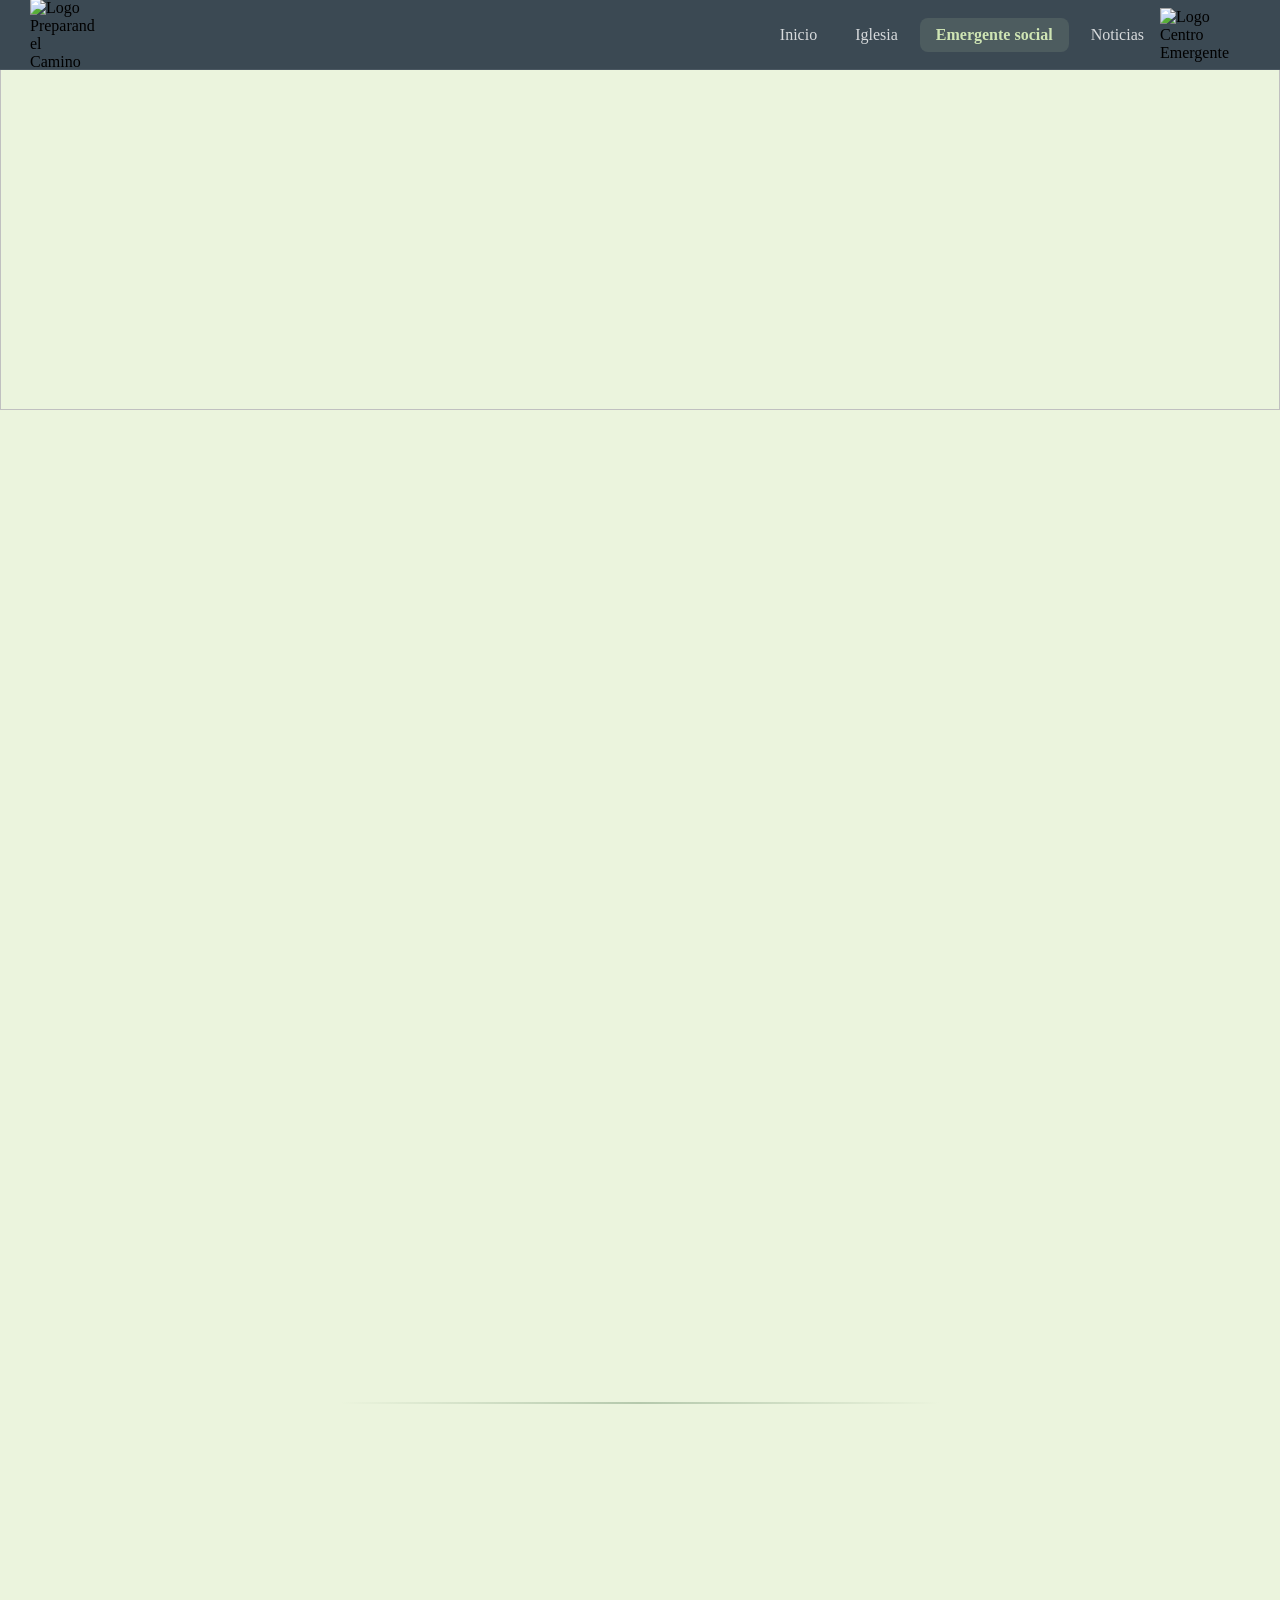
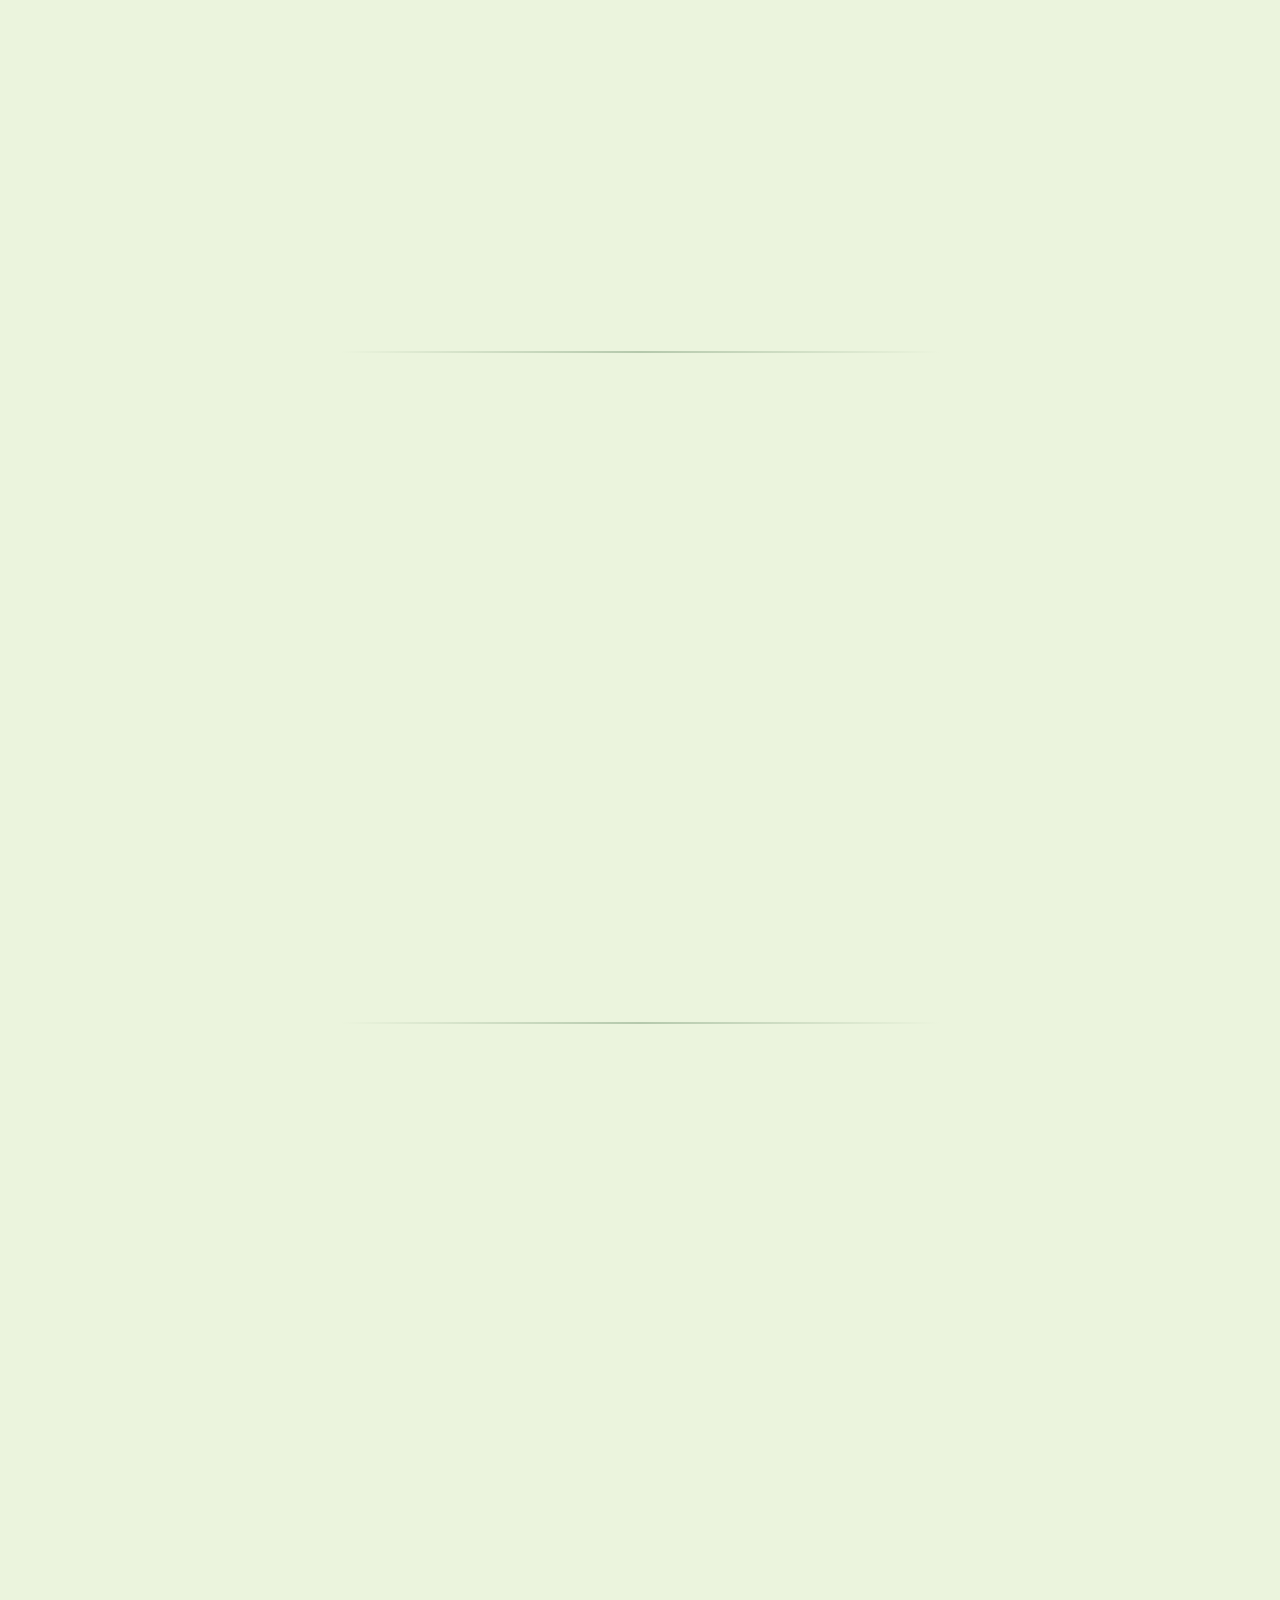
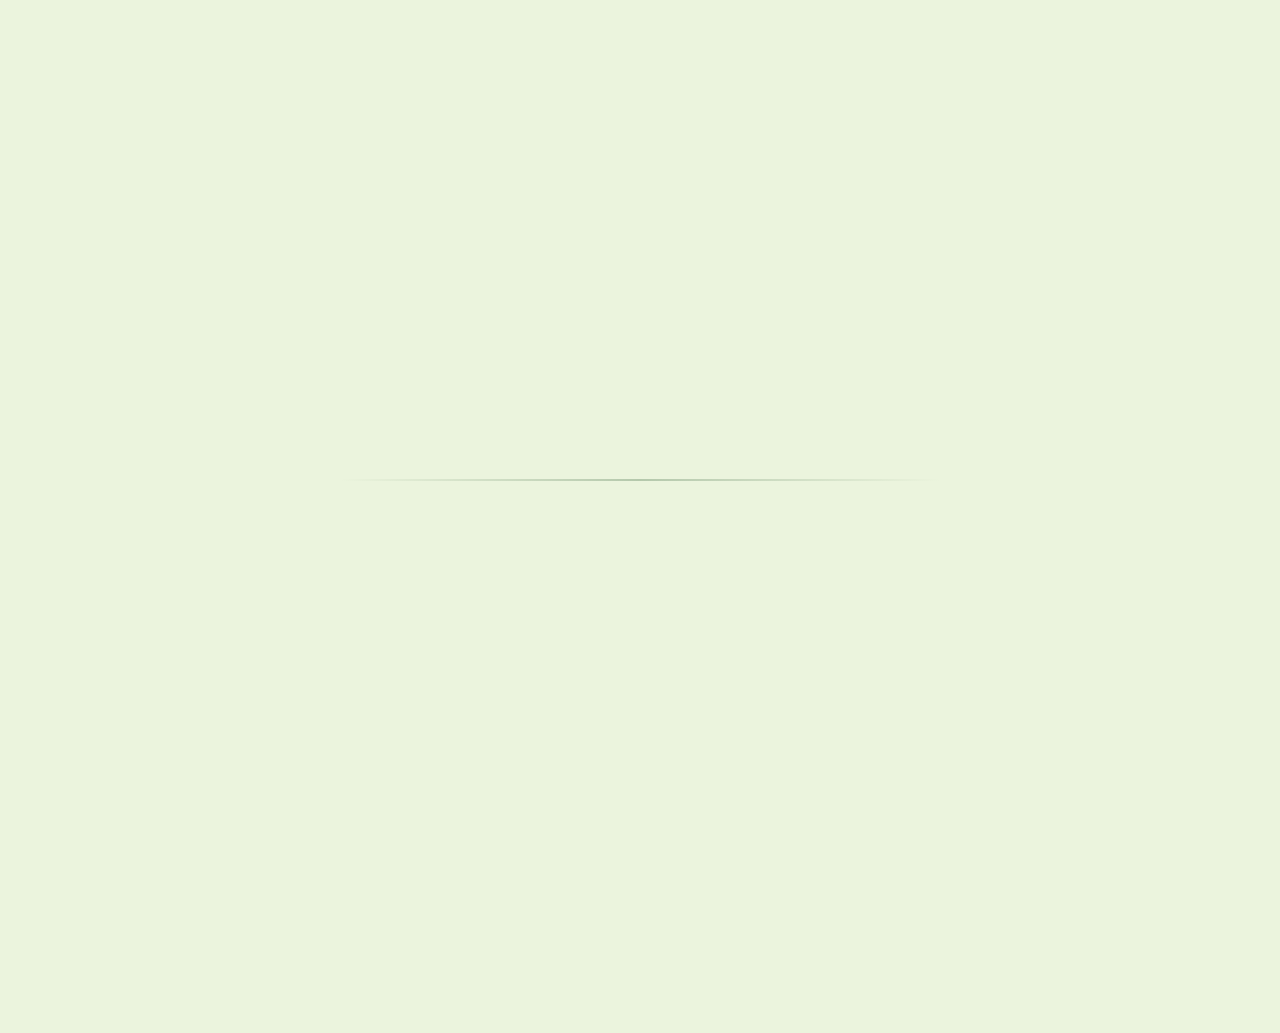
==== Emergente.html @ 5366e41c "Add files via upload" ====
<!DOCTYPE html>
<html lang="es">
<head>
    <meta charset="UTF-8">
    <meta name="viewport" content="width=device-width, initial-scale=1.0">
    <link rel="stylesheet" href="./CSS/style.css">
    <link rel="icon" type="image/png" href="./Imagenes/Iconos/Preparando.png">
    <title>Preparando El Camino</title>
</head>
<body>

<nav>
    <img class="Logo" id="LogoP" src="./Imagenes/Iconos/Preparando.png" alt="Logo Preparando el Camino">
    <div class="menu-botones">
        <a class="BotonBa" href="./index.html">Inicio</a>
        <a class="BotonBa" href="./Preparando.html">Iglesia</a>
        <a class="BotonBa activo" href="./Emergente.html">Emergente social</a>
        <a class="BotonBa" href="./Noticias.html">Noticias</a>
    </div>
    <img class="Logo" id="LogoE" src="./Imagenes/Iconos/Emergente.png" alt="Logo Centro Emergente">
</nav>

<div class="CartelPresent CartelInterna TextB">
    <h2 class="TextP1" data-anim>Centro de Recuperación</h2>
    <h3 class="TextP2" data-anim>Hay esperanza, hay sanidad, hay un nuevo comienzo</h3>
    <a class="BotonP activo" href="./Formulario.html" data-anim>Evaluacion Diaria</a>
    <img class="ImagenPr ImagenIndex" src="./Imagenes/General.jpeg" alt="">
</div>

<div class="CartelPresentC TextB" data-anim>
    <div class="ImgCont">
        <img src="./Imagenes/Pulpito.jpeg" alt="">
    </div>
    <div class="TextoCont">
        <h2 class="TextP3">Un Lugar de Esperanza y Transformación</h2>
        <p class="TextP4">  
    La Fundación “Emergente Social” nació hace 7 años al ver la necesidad de la población de Mendoza frente al alto consumo de drogas, alcohol y el creciente índice de suicidios. Fue fundada por Raúl Eduardo Signorelli, quien salió de las drogas hace más de 25 años y decidió dedicar su vida a ayudar a personas que atraviesan situaciones de adicción, violencia, abuso y deseos de quitarse la vida.<br>

    El presidente de la fundación es técnico en Comunicación y Proceso Grupal, graduado en la Escuela de Psicología Social. Además, estudió durante dos años profesorado de Historia y Teología en la Universidad de La Plata. Trabajó durante un año en El Sauce con pacientes crónicos y agudos, y también durante dos años en el COSE Penal de Niños de Mendoza. Además, realizó asesoramiento político sobre salud mental junto a concejales. Actualmente trabaja sobre la nueva ley de salud mental, buscando unir fundaciones con el Estado para brindar una herramienta más de ayuda a la sociedad.<br>

    Antes de iniciar la fundación, ya se trabajaba en prevención de adicciones en barrios marginales y en más de 75 colegios de la provincia, dictando talleres y charlas de prevención sobre las drogas. Hace 3 años se logró obtener un establecimiento propio, donde las personas pueden acercarse y dar sus primeros pasos en el programa de recuperación “Acompañemos”.<br>

    “Acompañemos” es uno de los programas de la fundación y nació por la necesidad de brindar ayuda a quienes sienten que ya no tienen salida. El trabajo se realiza mediante grupos, charlas, coordinadores y grupos operativos, desarrollando distintas temáticas y realizando autoevaluaciones semanales con un enfoque conductual.
        </p>
    </div>
</div>

<div class="separador"></div>

<div class="Caracteristicas TextB" data-anim>
    <h2 class="TxtTC">Características de Nuestro Programa</h2>

    <div class="CaractIndi">
        <img src="./Imagenes/Iconos/Sanacion.png" alt="">
        <h3>Enfoque Integral</h3>
        <p>Tratamiento espiritual, emocional y físico para una recuperación completa.</p>
    </div>

    <div class="CaractIndi">
        <img src="./Imagenes/Iconos/Grupo.png" alt="">
        <h3>Comunidad de Apoyo</h3>
        <p>Un ambiente de hermandad donde nadie camina solo en su proceso.</p>
    </div>

    <div class="CaractIndi">
        <img src="./Imagenes/Iconos/Estructura.png" alt="">
        <h3>Programa Estructurado</h3>
        <p>Horarios y actividades diseñadas para fomentar disciplina y crecimiento.</p>
    </div>

    <div class="CaractIndi">
        <img src="./Imagenes/Iconos/Casa.png" alt="">
        <h3>Instalaciones Seguras</h3>
        <p>Un espacio cómodo y seguro para enfocarse en la recuperación.</p>
    </div>
</div>

<div class="separador"></div>

<div class="InfoC TextB" data-anim>

    <div class="ListaP">
        <ul>
            <h2 class="TextIC">¿Qué Incluye el Programa?</h2>
            <li>
                <img src="./Imagenes/Iconos/Lista.png" alt="">
                <h3>Estudios Bíblicos Diarios</h3>
                <p>Enseñanzas bíblicas aplicadas a la vida diaria y el proceso de recuperación.</p>
            </li>
            <li>
                <img src="./Imagenes/Iconos/Lista.png" alt="">
                <h3>Consejería Individual</h3>
                <p>Sesiones personalizadas con consejeros capacitados.</p>
            </li>
            <li>
                <img src="./Imagenes/Iconos/Lista.png" alt="">
                <h3>Grupos de Apoyo</h3>
                <p>Reuniones grupales para compartir experiencias y fortalecerse mutuamente.</p>
            </li>
            <li>
                <img src="./Imagenes/Iconos/Lista.png" alt="">
                <h3>Seguimiento Diario</h3>
                <p>Apoyo continuo en cada dia por sus mentores.</p>
            </li>
        </ul>
    </div>

    <div class="HorariosC">
        <h2 class="TextIC">Horario</h2>
        <div class="HorarioCi">
            <h3>19:30</h3>
            <h3>Tiempo de oracion</h3>
        </div>
        <div class="HorarioCi">
            <h3>20:30</h3>
            <h3>Charla</h3>
        </div>
        <div class="HorarioCi">
            <h3>20:45</h3>
            <h3>Grupo de Apoyo</h3>
        </div>
        <div class="HorarioCi">
            <h3>21:00</h3>
            <h3>Oracion de cierre</h3>
        </div>
        <div class="HorarioCi">
            <h3>21:10</h3>
            <h3>Eventos especiales</h3>
        </div>
    </div>

</div>

<div class="separador"></div>

<div class="FAQ TextB" data-anim>
    <h2>Preguntas Frecuentes</h2>

    <details>
        <summary>¿Cuánto dura el programa?</summary>
        <p>No hay un tiempo determinado. Cada proceso es diferente y avanza según la necesidad y compromiso de cada persona.</p>
    </details>

    <details>
        <summary>¿Tiene algún costo?</summary>
        <p>No, es totalmente gratuito.</p>
    </details>

    <details>
        <summary>¿Quiénes pueden participar?</summary>
        <p>Cualquier persona que desee cambiar su vida y recibir ayuda.</p>
    </details>

    <details>
        <summary>¿Es obligatorio ser cristiano para ingresar?</summary>
        <p>No es necesario ser cristiano para ingresar, pero nuestro programa está basado en principios bíblicos y la participación en las actividades espirituales es obligatoria.</p>
    </details>
</div>

<div class="Testimonios TextB" data-anim>
    <h2 class="TextTT">Testimonios de Transformación</h2>

    <div class="ContTestimonios">
        <div class="TestimonioInd">
            <h2>Eduardo F.</h2>
            <h3>Salmo 3:3-4</h3>
            <p>
                "Yo llegué con problemas de adicciones por consecuencia mi familia casi se destruye debido a mi adicción, gracias al programa que me ayudó a reencontrarme con Dios y tener herramientas para el día a día y dejar atrás mi adicción. ¡La gloria sea para Dios!"
            </p>
        </div>

        <div class="TestimonioInd">
            <h2>Juan Manuel G.</h2>
            <h3>1 tesalonicenses 5: 18</h3>
            <p>
                "Ingresé a Emergente Social para ayudar a los demás y en el camino descubrí que el que más necesitaba ayuda era yo mismo.
                La ayuda que recibí en el centro de recuperación me hizo entender que por más que la gente nos haga daño, lo únicos responsables de cómo reaccionamos a los conflictos es absolutamente nuestra. Nosotros somos los causantes de nuestra realidad y de cómo la gestionamos también."
            </p>
        </div>
    </div>
</div>

<div class="separador"></div>

<div class="FinalE TextB" data-anim>
    <h2 class="TextEmF">¿Necesitas Ayuda?</h2>
    <h3 class="TextEmF">
        Si tú o un ser querido está luchando con una adicción, no esperes más.
        El cambio es posible y estamos aquí para ayudarte. Contáctanos hoy mismo.
    </h3>

    <div class="ContInfoEF">
        <div class="InfoEF">
            <img src="./Imagenes/Iconos/Celu.png" alt="">
            <h3>Teléfono</h3>
            <h3>(261) 596-0948</h3>
        </div>
        <div class="InfoEF">
            <img src="./Imagenes/Iconos/Mail.png" alt="">
            <h3>Email</h3>
            <h3>signoreliraul42@gmail.com</h3>
        </div>
        <div class="InfoEF">
            <img src="./Imagenes/Iconos/Casa2.png" alt="">
            <h3>Ubicación</h3>
            <h3>Juan B. Alberdi 135</h3>
        </div>
    </div>
</div>

<script src="./JS/animaciones.js" defer></script>
<button id="scrollTop" title="Volver arriba">&#8593;</button>
<script>
const btn = document.getElementById("scrollTop");
window.addEventListener("scroll", () => btn.classList.toggle("visible", window.scrollY > 300));
btn.addEventListener("click", () => window.scrollTo({ top: 0, behavior: "smooth" }));
</script>
</body>
</html>
---- CSS/style.css ----
@import url('https://fonts.googleapis.com/css2?family=Cormorant+Garamond:ital,wght@0,300..700;1,300..700&family=Poppins:ital,wght@0,100;0,200;0,300;0,400;0,500;0,600;0,700;0,800;0,900;1,100;1,200;1,300;1,400;1,500;1,600;1,700;1,800;1,900&family=Raleway:ital,wght@0,100..900;1,100..900&display=swap');

/* =====================
   BASE
   ===================== */

*, *::before, *::after {
    box-sizing: border-box;
}

html, body {
    margin: 0;
    height: 100%;
}

body {
    background-color: #EBF4DD;
    height: auto;
    overflow-x: hidden;
}

/* =====================
   TIPOGRAFÍA BASE
   ===================== */

.TextB {
    color: rgb(22, 1, 1);
    font-family: "Cormorant Garamond", serif;
    font-weight: 500;
    font-style: normal;
}

h1, h2, h3, h4, h5, h6 {
    font-family: "Poppins", sans-serif;
    font-weight: 600;
}

/* =====================
   NAV
   ===================== */

nav {
    background-color: #3B4953;
    width: 100%;
    height: 70px;
    padding: 0 30px;
    display: flex;
    align-items: center;
    justify-content: space-between;
    position: fixed;
    top: 0;
    left: 0;
    z-index: 1000;
    transition: background 0.4s ease, backdrop-filter 0.4s ease, box-shadow 0.4s ease;
    border-bottom: 1px solid rgba(255,255,255,0.08);
}

nav.nav-scrolled {
    background-color: rgba(59, 73, 83, 0.88);
    backdrop-filter: blur(14px);
    -webkit-backdrop-filter: blur(14px);
    box-shadow: 0px 2px 25px rgba(0,0,0,0.18);
}

#LogoP { width: 65px; }
#LogoE { width: 90px; }

.menu-botones {
    display: flex;
    gap: 6px;
    margin-left: auto;
}

.BotonBa {
    text-decoration: none;
    color: rgba(255,255,255,0.8);
    font-size: 16px;
    cursor: pointer;
    padding: 8px 16px;
    border-radius: 8px;
    transition: all 0.25s ease;
}

.BotonBa:hover {
    color: #fff;
    background: rgba(255,255,255,0.1);
}

.BotonBa.activo {
    color: #CFE5B4;
    font-weight: 600;
    background: rgba(207, 229, 180, 0.12);
}

/* =====================
   CARTEL PRINCIPAL (hero)
   ===================== */

.CartelPresent {
    width: 100%;
    height: 600px;
    display: flex;
    flex-direction: column;
    justify-content: center;
    align-items: center;
    position: relative;
}

/* Variante index */
.CartelIndex {
    min-height: 500px;
    justify-content: space-between;
    padding: 120px 20px 60px;
    overflow: hidden;
    justify-content: center;
    gap: 4px;
}

.CartelIndex .ColocBP {
    display: flex;
    flex-direction: column;
    gap: 12px;
    margin-top: 20px;
}

/* Variante páginas internas (Preparando / Emergente) */
.CartelInterna {
    height: 400px;
    margin-top: 10px;
    margin-bottom: 60px;
}

.ImagenIndex {
    width: 100%;
    height: 550px;
    position: absolute;
    top: 0;
    left: 0;
    object-fit: cover;
    z-index: -1;
}

.ImagenPr {
    height: 400px;
}

/* Textos del hero */
.TextP1 {
    color: #F8FAF4;
    font-size: 50px;
    margin-top: 0;
    text-shadow: 2px 2px 8px rgba(0,0,0,0.7);
}

.TextP2 {
    color: #F8FAF4;
    font-size: 28px;
    margin-top: 22px;
    text-shadow: 0 1px 3px rgba(0,0,0,0.35);
}

/* =====================
   BOTONES
   ===================== */

.BotonP {
    display: flex;
    align-items: center;
    gap: 10px;
    text-decoration: none;
    font-size: 18px;
    font-weight: 600;
    color: #2F3E2E;
    padding: 3px 24px;
    border-radius: 6px;
    border: 3px solid #B7D49C;
    cursor: pointer;
    background: radial-gradient(ellipse at 35% 40%, #E4F1D4, #CFE5B4);
    box-shadow: 0px 4px 12px rgba(0,0,0,0.15);
    transition: all 0.25s ease;
    text-align: center;
}

.BotonP img {
    width: 45px;
    height: 45px;
    object-fit: contain;
}

.BotonArrow {
    margin-left: auto;
    font-size: 22px;
    line-height: 1;
}

.BotonP.activo {
    font-size: 28px;
    padding: 14px 48px;
    border-radius: 12px;
}

.BotonP:hover {
    background-color: #BFDDA0;
    transform: translateY(-2px);
    box-shadow: 0px 8px 18px rgba(0,0,0,0.2);
}

.ColocBP {
    display: flex;
    gap: 20px;
    margin-top: 10px;
}

.BotonConcer {
    display: block;
    width: 90%;
    margin: 20px auto;
    padding: 12px 15px;
    text-align: center;
    text-decoration: none;
    font-size: 15px;
    font-weight: 600;
    color: #2F3E2E;
    background-color: #DCECC8;
    border: 1px solid #C8DDB0;
    border-radius: 30px;
    transition: all 0.25s ease;
}

.BotonConcer:hover {
    background-color: #CFE5B4;
    transform: translateY(-2px);
    box-shadow: 0px 6px 15px rgba(0,0,0,0.12);
}

/* Tamaño compartido para botones toggle (Devocional y Música) */
.BtnToggle {
    display: block !important;
    width: 260px !important;
    white-space: nowrap;
    font-size: 22px !important;
    font-weight: 700;
    padding: 18px 24px !important;
    border-radius: 16px !important;
    background: linear-gradient(145deg, #EBF4DD, #CFE5B4);
    border: 2px solid #90AB8B;
    box-shadow: 0 6px 14px rgba(0,0,0,0.15);
    margin: 12px auto !important;
    text-align: center;
}

.BtnToggle:hover { transform: translateY(-2px); box-shadow: 0 10px 20px rgba(0,0,0,0.25); }
.BtnToggle:active { transform: translateY(1px); }

@media (max-width: 480px) {
    .BtnToggle {
        width: 220px !important;
        font-size: 19px !important;
        padding: 15px 20px !important;
    }
}

/* =====================
   SECCIÓN MISIÓN (index)
   ===================== */

.CartelPresent2 {
    width: 75%;
    max-width: 960px;
    padding: 40px;
    margin: 30px auto;
    display: flex;
    flex-direction: column;
    align-items: center;
    text-align: center;
    position: relative;
}

.TextP11 { font-size: 35px; }

.TextP12 {
    font-size: 20px;
    line-height: 1.8;
    margin-top: 0px;
}

/* Devocional - toggle */
#toggleDevocional { display: none; }

#BotonDevocional,
#BotonMusica {
    font-size: 26px;
    width: 240px;
    white-space: nowrap;
    display: flex;
    align-items: center;
    justify-content: center;
    gap: 6px;
    background: linear-gradient(145deg, #EBF4DD, #CFE5B4);
    color: #3B4953;
    border: 2px solid #90AB8B;
    border-radius: 12px;
    padding: 14px 20px;
    box-shadow: 0 6px 14px rgba(0,0,0,0.15);
    transition: all 0.25s ease;
    cursor: pointer;
}

#BotonMusica { margin-top: 0; }

#BotonDevocional:hover,
#BotonMusica:hover  { transform: translateY(-2px); box-shadow: 0 10px 20px rgba(0,0,0,0.25); }
#BotonDevocional:active,
#BotonMusica:active { transform: translateY(1px); }

.cerrar { display: none; }

#toggleDevocional:checked + .BotonConcer .abrir  { display: none; }
#toggleDevocional:checked + .BotonConcer .cerrar { display: inline; }

.Devocional {
    max-height: 0;
    overflow: hidden;
    margin-top: 20px;
    padding: 0 25px;
    border: 2px solid #C8DDB0;
    border-radius: 20px;
    background: linear-gradient(145deg, #F7FBEF, #EDF4E0);
    box-shadow: inset 0 1px 0 rgba(255,255,255,0.6), 0 4px 20px rgba(0,0,0,0.06);
    font-family: "Raleway", sans-serif;
    line-height: 1.9;
    font-weight: 400;
    font-size: 17px;
    color: #2A3A2A;
    opacity: 0;
    transition: all 0.4s ease;
}

#toggleDevocional:checked ~ .Devocional {
    max-height: 100vh;
    padding: 30px 32px;
    opacity: 1;
    overflow-y: auto;
}

.Devocional h2 {
    font-family: "Raleway", sans-serif;
    font-weight: 700;
    font-size: 22px;
    color: #3B4953;
    margin: 0 0 18px;
    padding-bottom: 12px;
    border-bottom: 2px solid #C8DDB0;
    letter-spacing: 0.5px;
}

.Devocional .dev-version {
    display: block;
    font-weight: 600;
    font-style: italic;
    color: #5A7863;
    margin: 6px 0 0;
    font-size: 15px;
    letter-spacing: 0.3px;
}

.Devocional .dev-bloque {
    margin: 22px 0;
    padding: 16px 20px;
    background: #EFF6E6;
    border-left: 4px solid #90AB8B;
    border-radius: 0 12px 12px 0;
}

.Devocional .dev-texto {
    display: block;
    font-weight: 500;
    font-style: italic;
    line-height: 1.8;
    margin-bottom: 6px;
}

.Devocional .dev-oracion {
    display: block;
    margin-top: 20px;
    padding: 18px 20px;
    background: linear-gradient(135deg, #E8F0DC, #DCECC8);
    border-radius: 14px;
    font-weight: 500;
    font-style: italic;
    color: #2A3A2A;
    line-height: 1.8;
}

.Devocional::-webkit-scrollbar { width: 8px; }
.Devocional::-webkit-scrollbar-track { background: #EBF4DD; border-radius: 10px; }
.Devocional::-webkit-scrollbar-thumb {
    background: linear-gradient(180deg, #90AB8B, #5A7863);
    border-radius: 10px;
    border: 2px solid #EBF4DD;
}
.Devocional::-webkit-scrollbar-thumb:hover { background: #3B4953; }


/* =====================
   EVENTOS ESPECIALES
   ===================== */

.EventosEspeciales {
    width: 85%;
    max-width: 1300px;
    margin: 80px auto;
}

.EventosEspeciales > h2 {
    text-align: center;
    font-size: 50px;
    text-decoration: underline 4px;
    margin-bottom: 40px;
}

.EventosEspecialesCont {
    display: grid;
    grid-template-columns: repeat(3, 1fr);
    gap: 30px;
}

.EventoIndividual {
    background-color: #F3F7EA;
    border: 1px solid #D6E2C7;
    border-radius: 18px;
    overflow: hidden;
    display: flex;
    flex-direction: column;
    transition: transform 0.2s, box-shadow 0.2s;
}

.EventoIndividual:hover {
    transform: translateY(-5px);
    box-shadow: 0 8px 20px rgba(0, 0, 0, 0.08);
}

.EventoIndividual img {
    width: 100%;

    object-fit: contain;
    display: block;
    background-color: #D6E2C7; /* placeholder cuando no hay imagen */
}

.EventoInfo {
    padding: 20px 22px;
    display: flex;
    flex-direction: column;
    flex: 1;
}

.EventoInfo h3 {
    font-size: 20px;
    margin: 0 0 12px;
    color: #3B4953;
}

.EventoFecha {
    display: inline-block;
    align-self: flex-start;
    background: #5A7863;
    color: #F8FAF4;
    font-family: "Poppins", sans-serif;
    font-size: 12px;
    font-weight: 600;
    padding: 4px 12px;
    border-radius: 20px;
    margin-bottom: 12px;
}

.EventoInfo ul {
    list-style: none;
    padding: 0;
    margin: 0 0 14px;
    display: flex;
    flex-direction: column;
    gap: 8px;
}

.EventoInfo ul li {
    font-size: 15px;
    line-height: 1.5;
    padding-left: 18px;
    position: relative;
}

.EventoInfo ul li::before {
    content: "✦";
    position: absolute;
    left: 0;
    color: #5A7863;
    font-size: 11px;
    top: 3px;
}

.EventoNota {
    margin: auto 0 0;
    font-weight: 700;
    font-size: 15px;
    color: #5A7863;
    padding-top: 10px;
    border-top: 1px solid #D6E2C7;
}



/* =====================
   CARTELES (index)
   ===================== */

.ContCarteles {
    display: flex;
    justify-content: center;
    gap: 80px;
    margin: 60px auto;
    width: 80%;
    max-width: 1200px;
}

.CartelesIndi {
    width: 60%;
    min-width: 0;
    overflow: hidden;
    text-align: center;
    padding: 25px;
    border-radius: 25px;
    background-color: #90AB8B;
    border: 1px solid #D6E3C3;
    box-shadow: 0px 6px 18px rgba(0,0,0,0.08);
    transition: transform 0.25s ease, box-shadow 0.25s ease;
}

.CartelesIndi:hover {
    transform: translateY(-6px);
    box-shadow: 0px 12px 25px rgba(0,0,0,0.15);
}

.ImgP2 {
    width: 100%;
    max-width: 500px;
    height: 300px;
    object-fit: cover;
    border-radius: 40px;
    margin-top: 5px;
}

.TextCI1 { font-size: 28px; }
.TextCI2 { font-size: 17px; padding: 0 30px; }

/* =====================
   HORARIOS (index)
   ===================== */

.HorariosPI {
    width: min(90%, 1200px);
    margin: 80px auto;
    text-align: center;
}

.ContHorarios {
    display: grid;
    grid-template-columns: repeat(auto-fit, minmax(250px, 1fr));
    gap: 35px;
    margin-top: 40px;
}

.ContHorarios > div { padding: 20px; }

.TituloHorario {
    display: flex;
    align-items: center;
    gap: 10px;
    margin-bottom: 8px;
}

.TituloHorario h2 {
    margin: 0;
    font-size: 1.5rem;
}

.LogoIndx {
    width: 55px;
    flex-shrink: 0;
}

.ContHorarios p {
    margin: 0;
    font-size: 15px;
    white-space: nowrap;
}

/* =====================
   FOOTER (index)
   ===================== */

.ContFI {
    width: 80%;
    max-width: 800px;
    margin: 120px auto 0;
    text-align: center;
    padding: 40px;
    border-top: 1px solid black;
}

.TextF { font-size: 30px; }

/* =====================
   PÁGINA PREPARANDO
   ===================== */

.Preparando {
    width: 85%;
    max-width: 1100px;
    margin: 80px auto;
    display: grid;
    grid-template-columns: 1fr 1fr;
    grid-template-rows: auto 1fr;
    gap: 20px 40px;
    align-items: start;
}

.Preparando h2  { grid-column: 1; grid-row: 1; align-self: end; }   /* ← h2 pegado al p */
.Preparando p   { grid-column: 1; grid-row: 2; line-height: 1.7; align-self: start; }
.Preparando img {
    grid-column: 2;
    grid-row: 1 / 3;
    width: 100%;
    max-width: 450px;
    border-radius: 20px;
    align-self: center;             /* ← imagen centrada respecto al bloque de texto */
}

.TextP3 { font-size: 40px; font-style: oblique; }
.TextP4 { font-size: 18px; }

.Ministerios {
    width: 85%;
    max-width: 1300px;
    margin: 80px auto;
    display: grid;
    grid-template-columns: repeat(3, 1fr);
    gap: 35px;
}

.Ministerios > h2 {
    grid-column: 1 / -1;
    text-align: center;
    margin-bottom: 20px;
    font-size: 50px;
    text-decoration: underline 4px;
}

.MinisterioIndi {
    background-color: #F3F7EA;
    padding: 30px 25px;
    border-radius: 18px;
    border: 1px solid #D6E2C7;
    text-align: center;
    display: flex;
    flex-direction: column;
    align-items: center;
    transition: transform 0.2s, box-shadow 0.2s;
}

.MinisterioIndi:hover {
    transform: translateY(-5px);
    box-shadow: 0 8px 20px rgba(0,0,0,0.08);
}

.LogoIgle {
    width: 50px;
    height: auto;
    margin-bottom: 10px;
}

.MinisterioIndi h2 { margin: 5px 0 8px; }
.MinisterioIndi h3 { font-size: 16px; margin: 3px 0; font-weight: normal; }
.MinisterioIndi p  { margin-top: 15px; line-height: 1.6; }

.Visitanos {
    background-color: #90AB8B;
    padding: 40px 20px;
    text-align: center;
    display: flex;
    flex-direction: column;
    align-items: center;
    gap: 20px;
    border-radius: 15px;
    color: #fff;
}

.Visitanos > h2 { font-size: 36px; margin: 0; }
.Visitanos > h3 { font-size: 20px; margin: 0; line-height: 1.5; }

.VisitanosInterno {
    display: flex;
    justify-content: center;
    gap: 60px;
    flex-wrap: wrap;
}

.VisitanosI {
    display: flex;
    flex-direction: column;
    align-items: center;
    margin: 10px 20px;
}

.VisitanosI h2 { font-size: 24px; margin-bottom: 5px; }
.VisitanosI p  { font-size: 18px; margin: 0; }

/* =====================
   PÁGINA EMERGENTE
   ===================== */

.CartelPresentC {
    width: 85%;
    max-width: 1200px;
    margin: 80px auto;
    display: grid;
    grid-template-columns: 1fr 1.5fr;
    gap: 40px;
    align-items: center;
}

.CartelPresentC img { width: 100%; height: 100%; object-fit: cover; border-radius: 20px; }
.CartelPresentC h2  { margin-bottom: 15px; }
.CartelPresentC p   { line-height: 1.7; }

.Caracteristicas {
    width: 90%;
    max-width: 1400px;
    margin: 80px auto;
    display: grid;
    grid-template-columns: repeat(4, 1fr);
    gap: 30px;
}

.Caracteristicas > h2 {
    grid-column: 1 / -1;
    text-align: center;
    margin-bottom: 20px;
}

.TxtTC  { font-size: 40px; }

.CaractIndi {
    background-color: #F3F7EA;
    padding: 25px;
    border-radius: 18px;
    border: 1px solid #D6E2C7;
    display: flex;
    flex-direction: column;
    text-align: left;
}

.CaractIndi img { width: 50px; margin-bottom: 10px; align-self: flex-start; }
.CaractIndi h3  { margin: 5px 0 10px; }
.CaractIndi p   { line-height: 1.6; }

.InfoC {
    width: 90%;
    max-width: 1300px;
    margin: 80px auto;
    display: grid;
    grid-template-columns: 1fr 1fr;
    gap: 60px;
    align-items: start;
}

.TextIC { font-size: 35px; }

.ListaP { width: 100%; }
.ListaP h2 { margin-bottom: 25px; }

.ListaP ul {
    list-style: none;
    padding: 0;
    margin: 0;
}

.ListaP li {
    display: grid;
    grid-template-columns: 50px 1fr;
    grid-template-rows: auto auto;
    column-gap: 15px;
    row-gap: 5px;
    margin-bottom: 25px;
    align-items: start;
    padding-bottom: 15px;
    border-bottom: 1px solid #D6E2C7;
}

.ListaP li img { grid-row: 1 / 3; width: 40px; }
.ListaP li h3  { margin: 0; }
.ListaP li p   { margin: 0; line-height: 1.6; }

.HorariosC { width: 100%; }
.HorariosC h2 { margin-bottom: 25px; }

.HorarioCi {
    display: flex;
    justify-content: space-between;
    align-items: center;
    padding: 20px 0;
    border-bottom: 1px solid #D6E2C7;
}

.HorarioCi h3 { margin: 0; }
.HorarioCi h3:first-child { font-weight: bold; }
.HorarioCi h3:last-child  { text-align: right; }

.FAQ {
    width: 80%;
    max-width: 900px;
    margin: 80px auto;
}

.FAQ h2 { text-align: center; margin-bottom: 30px; }

.FAQ details {
    background-color: #F3F7EA;
    margin-bottom: 15px;
    border-radius: 10px;
    border: 1px solid #D6E2C7;
    overflow: hidden;
}

.FAQ summary {
    padding: 15px 20px;
    font-weight: bold;
    font-size: 18px;
    cursor: pointer;
    display: flex;
    justify-content: space-between;
    align-items: center;
    list-style: none;
}

.FAQ summary::-webkit-details-marker { display: none; }
.FAQ summary::after { content: "▼"; font-size: 14px; transition: transform 0.3s ease; }
.FAQ details[open] summary::after { transform: rotate(180deg); }
.FAQ p { padding: 0 20px 15px; margin: 0; line-height: 1.6; }

.Testimonios {
    width: 85%;
    max-width: 1200px;
    margin: 80px auto;
    text-align: center;
}

.TextTT { text-decoration: underline; }
.Testimonios > h2 { margin-bottom: 40px; }

.ContTestimonios {
    display: flex;
    justify-content: center;
    gap: 40px;
}

.TestimonioInd {
    flex: 1;
    max-width: 700px;
    min-height: 300px;
    background-color: #F3F7EA;
    padding: 35px 25px;
    border-radius: 18px;
    border: 1px solid #D6E2C7;
    text-align: left;
}

.TestimonioInd h2 { margin-bottom: 5px; font-size: 20px; }
.TestimonioInd h3 { font-size: 18px; margin-bottom: 15px; font-weight: normal; }
.TestimonioInd p  { line-height: 1.7; font-size: 18px; }

.FinalE {
    width: 100%;
    background-color: #90AB8B;
    padding: 60px 20px;
    text-align: center;
}

.TextEmF { font-size: 25px; }
.FinalE h2 { margin-bottom: 20px; }
.FinalE > h3 { max-width: 800px; margin: 0 auto 40px; line-height: 1.6; }

.ContInfoEF {
    display: flex;
    justify-content: center;
    gap: 60px;
    flex-wrap: wrap;
    align-items: flex-start;
}

.InfoEF {
    width: 250px;
    display: flex;
    flex-direction: column;
    align-items: center;
    text-align: center;
}

.InfoEF img { width: 60px; margin-bottom: 15px; }
.InfoEF h3  { margin: 5px 0; }

/* =====================
   RESPONSIVE — un solo bloque
   ===================== */

@media (max-width: 768px) {

    /* NAV */
    nav {
        flex-wrap: wrap;
        height: auto;
        padding: 8px 12px;
    }

    #LogoP { width: 45px; }
    #LogoE { width: 60px; }

    .menu-botones {
        flex-wrap: wrap;
        justify-content: center;
        flex: 1;
        gap: 4px;
    }

    .BotonBa { font-size: 14px; padding: 6px 10px; }

    .EventosEspecialesCont {
        grid-template-columns: 1fr;
    }

    .EventosEspeciales > h2 {
        font-size: 36px;
    }

    /* HERO */
    .CartelPresent {
        height: auto;
        min-height: 400px;
        padding: 100px 20px 40px;
        text-align: center;
    }

    .CartelIndex {
        margin-top: 40px;
        padding: 120px 15px 70px;
        min-height: 520px;
        
    }

    .TextP1 { font-size: 32px; }
    .TextP2 { font-size: 18px; }

    .ColocBP { flex-direction: column; gap: 8px; align-items: stretch; width: 100%; }
    .ColocBP .BotonP { display: flex; font-size: 15px; padding: 2px 12px; width: 100%; }
    .ColocBP .BotonP img { width: 26px; height: 26px; }
    .ImagenIndex { height: 450px; }

    /* MISIÓN */
    .CartelPresent2 { width: 90%; padding: 20px; }
    .TextP12 { font-size: 15px; font-weight: 400; }
    #BotonDevocional,
    #BotonMusica { width: 180px; font-size: 22px; }

    /* CARTELES */
    .ContCarteles { flex-direction: column; gap: 30px; width: 90%; }
    .CartelesIndi { width: 92%; margin: auto; padding: 18px; }
    .ImgP2 { width: 100%; height: 200px; }

    /* HORARIOS */
    .ContHorarios {
        grid-template-columns: 1fr;
        gap: 35px;
        justify-items: center;
    }

    .ContHorarios > div {
        display: flex;
        flex-direction: column;
        align-items: center;
        text-align: center;
        width: 100%;
    }

    .TituloHorario { justify-content: center; margin-bottom: 10px; }
    .TituloHorario h2 { font-size: 1.4rem; }
    .LogoIndx { width: 48px; }
    .ContHorarios p { font-size: 14px; text-align: center; margin: 0 auto; }

    /* FOOTER */
    .ContFI { width: 90%; padding: 20px; }
    .TextF { font-size: 24px; }

    /* PREPARANDO */
    .Preparando {
        width: 90%;
        margin: 90px auto;
        grid-template-columns: 1fr;
    }

    .Preparando img { grid-column: 1; grid-row: 3; max-width: 100%; }

    /* MINISTERIOS */
    .Ministerios { grid-template-columns: 1fr; width: 90%; }
    .Ministerios > h2 { font-size: 36px; }
    .MinisterioIndi { padding: 20px; }

    /* EMERGENTE — cartel texto/imagen */
    .CartelPresentC {
        grid-template-columns: 1fr;
        gap: 20px;
        text-align: center;
        margin-top: 40px;
    }

    .CartelPresentC img { height: 250px; }

    /* CARACTERÍSTICAS */
    .Caracteristicas { grid-template-columns: 1fr; width: 90%; }
    .CaractIndi { text-align: center; align-items: center; }
    .CaractIndi img { align-self: center; }

    /* INFO */
    .InfoC { grid-template-columns: 1fr; gap: 40px; }
    .ListaP li { grid-template-columns: 40px 1fr; }

    /* HORARIOS EMERGENTE */
    .HorarioCi { flex-direction: column; align-items: flex-start; gap: 5px; }
    .HorarioCi h3:last-child { text-align: left; }

    /* TEXTOS */
    .TxtTC { font-size: 28px; }
    .TextIC { font-size: 24px; }

    /* FAQ */
    .FAQ { width: 90%; }
    .FAQ summary { font-size: 16px; }

    /* TESTIMONIOS */
    .ContTestimonios { flex-direction: column; gap: 20px; }
    .TestimonioInd { max-width: 100%; }

    /* CONTACTO */
    .ContInfoEF { flex-direction: column; gap: 30px; }
    .InfoEF { width: 100%; }
}

@media (max-width: 360px) {
    .CartelPresent  { padding-top: 110px; }
    .Preparando     { width: 90%; margin: 80px auto; grid-template-columns: 1fr; }
    .ContHorarios p { font-size: 13px; }
}

/* =====================
   MÚSICA DE HOY – REPRODUCTOR
   ===================== */

#toggleMusica { display: none; }

#toggleMusica:checked + #BotonMusica .abrir  { display: none; }
#toggleMusica:checked + #BotonMusica .cerrar { display: inline; }

.ReproductorMusica {
    max-height: 0;
    overflow: hidden;
    opacity: 0;
    width: 100%;
    max-width: 420px;
    margin: 10px auto 0;
    background: #F7FBEF;
    border: 3px solid #C8DDB0;
    border-radius: 18px;
    padding: 0 22px;
    transition: all 0.4s ease;
}

#toggleMusica:checked ~ .ReproductorMusica {
    max-height: 600px;
    padding: 22px;
    opacity: 1;
    overflow-y: auto;
}

.RepInfo { text-align: center; margin-bottom: 10px; }

.RepCancion {
    font-size: 18px;
    font-weight: 700;
    color: #3B4953;
    margin: 0 0 2px;
}

.RepInterpretes {
    font-size: 13px;
    color: #5A7863;
    margin: 0;
}

.RepProgreso {
    display: flex;
    align-items: center;
    gap: 8px;
    margin-bottom: 14px;
}

.RepTiempo { font-size: 12px; color: #5A7863; white-space: nowrap; }

.RepBarra {
    flex: 1;
    accent-color: #5A7863;
    cursor: pointer;
    height: 4px;
}

.RepControles {
    display: flex;
    justify-content: center;
    align-items: center;
    gap: 16px;
    margin-bottom: 14px;
}

.RepBtn {
    background: #DCECC8;
    border: 1px solid #C8DDB0;
    border-radius: 50%;
    width: 44px;
    height: 44px;
    font-size: 18px;
    cursor: pointer;
    color: #3B4953;
    display: flex;
    align-items: center;
    justify-content: center;
    transition: all 0.2s ease;
    font-family: inherit;
}

.RepBtn:hover { background: #CFE5B4; transform: scale(1.08); }

.RepBtnPlay {
    width: 56px;
    height: 56px;
    font-size: 22px;
    background: #5A7863;
    color: #F8FAF4;
    border-color: #3B4953;
}

.RepBtnPlay:hover { background: #3B4953; }

.RepBtnShuffle { font-size: 20px; }

.RepBtnShuffle.activo {
    background: #5A7863;
    color: #F8FAF4;
    border-color: #3B4953;
    box-shadow: 0 0 8px rgba(90,120,99,0.5);
}

.RepVolumen {
    display: flex;
    align-items: center;
    gap: 8px;
    justify-content: center;
    margin-bottom: 16px;
    font-size: 16px;
}

.RepBarraVol { width: 100px; accent-color: #5A7863; cursor: pointer; }

.RepLista {
    list-style: none;
    padding: 0;
    margin: 0;
    border-top: 1px solid #C8DDB0;
    max-height: 160px;
    overflow-y: auto;
}

.RepLista li {
    display: flex;
    flex-direction: column;
    padding: 10px 8px;
    border-bottom: 1px solid #EBF4DD;
    cursor: pointer;
    border-radius: 8px;
    transition: background 0.2s;
}

.RepLista li:hover,
.RepLista li.activa { background: #DCECC8; }

.RepListaTitulo { font-size: 14px; font-weight: 600; color: #3B4953; }
.RepListaAutor  { font-size: 12px; color: #5A7863; }
.RepListaRow {
    display: flex;
    align-items: center;
    gap: 6px;
}
.RepListaNum {
    font-size: 12px;
    color: #5A7863;
    font-weight: 700;
    min-width: 20px;
}

.ReproductorMusica::-webkit-scrollbar { width: 6px; }
.ReproductorMusica::-webkit-scrollbar-track { background: #EBF4DD; border-radius: 10px; }
.ReproductorMusica::-webkit-scrollbar-thumb {
    background: linear-gradient(180deg, #90AB8B, #5A7863);
    border-radius: 10px;
}



.form-page {
    padding-top: 90px;
    padding-bottom: 60px;
}

.form-page label,
.form-page .options-label,
.form-page .radio-option,
.form-page .aclaracion-row span,
.form-page .day-check span,
.form-page p,
.form-page .form-header p {
    font-weight: 700;
}

.form-page input,
.form-page select {
    font-weight: 700;
}

.form-container {
    width: min(90%, 820px);
    margin: 0 auto;
}

/* Encabezado */
.form-header {
    text-align: center;
    margin-bottom: 40px;
}

.form-header h1 {
    font-size: 32px;
    margin-bottom: 6px;
}

.form-header h2 {
    font-size: 20px;
    font-weight: 400;
    margin: 0 0 10px;
}

.form-header p {
    font-size: 14px;
    color: #555;
    margin: 0;
}

/* Secciones */
.form-section {
    background-color: #fff;
    border: 1px solid #D6E2C7;
    border-radius: 14px;
    padding: 28px 32px;
    margin-bottom: 22px;
}

.form-section-title {
    font-size: 13px;
    font-weight: 700;
    text-transform: uppercase;
    letter-spacing: 1.2px;
    color: #5A7863;
    margin: 0 0 20px;
    padding-bottom: 10px;
    border-bottom: 2px solid #EBF4DD;
}

/* Campos */
.field {
    margin-bottom: 20px;
}

.field:last-child {
    margin-bottom: 0;
}

.field label {
    display: block;
    font-size: 15px;
    margin-bottom: 7px;
    line-height: 1.4;
}

.field .req {
    color: #c0392b;
    margin-left: 3px;
}

.field input[type="text"],
.field input[type="date"],
.field input[type="number"] {
    width: 100%;
    padding: 10px 14px;
    border: 1px solid #C8DDB0;
    border-radius: 8px;
        font-family: "Cormorant Garamond", serif;
    font-size: 15px;
    background-color: #F7FBEF;
    color: rgb(22, 1, 1);
    transition: border-color 0.2s, box-shadow 0.2s;
    box-sizing: border-box;
}

.field input[type="text"]:focus,
.field input[type="date"]:focus,
.field input[type="number"]:focus {
    outline: none;
    border-color: #5A7863;
    box-shadow: 0 0 0 3px rgba(90,120,99,0.12);
}

/* Fila de 2 campos */
.field-row {
    display: grid;
    grid-template-columns: 1fr 1fr;
    gap: 16px;
}

/* Etiqueta de opciones */
.options-label {
    display: block;
    font-size: 15px;
    margin-bottom: 10px;
    line-height: 1.5;
}

.options-label .req {
    color: #c0392b;
    margin-left: 3px;
}

/* Días de la semana */
.days-grid {
    display: grid;
    grid-template-columns: repeat(7, 1fr);
    gap: 8px;
    margin-top: 4px;
}

.day-check {
    display: flex;
    flex-direction: column;
    align-items: center;
    gap: 5px;
}

.day-check span {
    font-size: 12px;
    color: #5A7863;
    font-weight: 600;
}

.day-check input[type="checkbox"] {
    width: 22px;
    height: 22px;
    accent-color: #5A7863;
    cursor: pointer;
}

/* Grupo de radios */
.radio-group {
    display: flex;
    flex-direction: column;
    gap: 8px;
    margin-top: 4px;
}

.radio-option {
    display: flex;
    align-items: center;
    gap: 10px;
    font-size: 15px;
    cursor: pointer;
}

.radio-option input[type="radio"] {
    width: 18px;
    height: 18px;
    accent-color: #5A7863;
    cursor: pointer;
    flex-shrink: 0;
}

/* Fila "Aclaración:" */
.aclaracion-row {
    display: flex;
    align-items: center;
    gap: 10px;
    margin-top: 4px;
    padding-left: 2px;
}

.aclaracion-row span {
    font-size: 15px;
    white-space: nowrap;
}

.aclaracion-row input[type="text"] {
    flex: 1;
    padding: 7px 12px;
    border: 1px solid #C8DDB0;
    border-radius: 8px;
    font-family: "Cormorant Garamond", serif;
    font-size: 14px;
    background-color: #F7FBEF;
    color: rgb(22, 1, 1);
    transition: border-color 0.2s, box-shadow 0.2s;
    box-sizing: border-box;
}

.aclaracion-row input[type="text"]:focus {
    outline: none;
    border-color: #5A7863;
    box-shadow: 0 0 0 3px rgba(90,120,99,0.12);
}

/* Botón enviar */
.form-submit {
    text-align: center;
    margin-top: 32px;
}

.btn-enviar {
    display: inline-block;
    padding: 14px 48px;
    background-color: #5A7863;
    color: #F8FAF4;
    font-family: "Cormorant Garamond", serif;
    font-size: 18px;
    font-weight: 700;
    border: none;
    border-radius: 10px;
    cursor: pointer;
    box-shadow: 0 4px 14px rgba(0,0,0,0.15);
    transition: background-color 0.2s, transform 0.2s, box-shadow 0.2s;
}

.btn-enviar:hover {
    background-color: #3B4953;
    transform: translateY(-2px);
    box-shadow: 0 8px 20px rgba(0,0,0,0.2);
}

/* Select / Lista desplegable */
.field select {
    width: 100%;
    padding: 10px 40px 10px 14px;
    border: 1px solid #C8DDB0;
    border-radius: 8px;
    font-family: "Cormorant Garamond", serif;
    font-size: 15px;
    background-color: #F7FBEF;
    color: rgb(22, 1, 1);
    cursor: pointer;
    transition: border-color 0.2s, box-shadow 0.2s;
    box-sizing: border-box;

    /* Flecha personalizada */
    appearance: none;
    -webkit-appearance: none;
    background-image: url("data:image/svg+xml,%3Csvg xmlns='http://www.w3.org/2000/svg' width='16' height='16' viewBox='0 0 24 24' fill='none' stroke='%235A7863' stroke-width='2.5' stroke-linecap='round' stroke-linejoin='round'%3E%3Cpolyline points='6 9 12 15 18 9'/%3E%3C/svg%3E");
    background-repeat: no-repeat;
    background-position: right 14px center;
}

.field select:focus {
    outline: none;
    border-color: #5A7863;
    box-shadow: 0 0 0 3px rgba(90, 120, 99, 0.12);
}

.field select:hover {
    border-color: #90AB8B;
}

/* Opción placeholder (la primera deshabilitada) */
.field select option[value=""][disabled] {
    color: #999;
}

/* Responsive formulario */
@media (max-width: 600px) {
    .form-section        { padding: 20px 18px; }
    .field-row           { grid-template-columns: 1fr; }
    .days-grid           { grid-template-columns: repeat(4, 1fr); }
    .form-header h1      { font-size: 24px; }
}


@media (min-width: 769px) and (max-width: 1024px) {
    .EventosEspecialesCont {
        grid-template-columns: repeat(2, 1fr);
    }

    .Preparando {
        width: 90%;
        gap: 20px;
    }
}

#scrollTop {
    position: fixed;
    bottom: 30px;
    right: 30px;
    width: 44px;
    height: 44px;
    font-size: 22px;
    background: #5A7863;
    color: #F8FAF4;
    border: 2px solid #3B4953;
    border-radius: 50%;
    cursor: pointer;
    opacity: 0;
    visibility: hidden;
    transition: opacity 0.3s, visibility 0.3s, transform 0.2s;
    z-index: 1000;
    display: flex;
    align-items: center;
    justify-content: center;
}

#scrollTop.visible {
    opacity: 1;
    visibility: visible;
}

#scrollTop:hover {
    background: #3B4953;
    transform: translateY(-3px);
}

@media (max-width: 768px) {
    #scrollTop {
        bottom: 20px;
        right: 20px;
        width: 38px;
        height: 38px;
        font-size: 18px;
    }
}

/* =====================
   ANIMACIONES SCROLL REVEAL
   ===================== */

[data-anim] {
    opacity: 0;
    transform: translateY(40px);
    transition: all 0.8s ease;
}

[data-anim].anim-visible {
    opacity: 1;
    transform: translateY(0);
}

[data-anim="fade-left"] {
    transform: translateX(-40px);
}

[data-anim="fade-left"].anim-visible {
    transform: translateX(0);
}

[data-anim="fade-right"] {
    transform: translateX(40px);
}

[data-anim="fade-right"].anim-visible {
    transform: translateX(0);
}

[data-anim="zoom"] {
    transform: scale(0.95);
}

[data-anim="zoom"].anim-visible {
    transform: scale(1);
}

/* =====================
   ZOOM SUTIL EN IMÁGENES
   ===================== */

.EventoIndividual img,
.ImgP2,
.Preparando img,
.CartelPresentC img {
    transition: transform 0.5s ease;
}

.EventoIndividual:hover img,
.CartelesIndi:hover .ImgP2,
.Preparando img:hover,
.CartelPresentC:hover img {
    transform: scale(1.03);
}

/* Hero image zoom on container hover */
.CartelPresent:hover .ImagenIndex {
    transform: scale(1.03);
}

.ImagenIndex {
    transition: transform 0.6s ease;
}

/* =====================
   SEPARADORES ANIMADOS
   ===================== */

.separador {
    width: 80%;
    max-width: 600px;
    height: 2px;
    margin: 60px auto;
    background: linear-gradient(90deg, transparent, #90AB8B, transparent);
    opacity: 0.6;
}

.separador-onda {
    width: 100%;
    height: 40px;
    margin: 40px 0;
    background: url("data:image/svg+xml,%3Csvg xmlns='http://www.w3.org/2000/svg' viewBox='0 0 1440 40'%3E%3Cpath d='M0,20 C240,0 480,40 720,20 C960,0 1200,40 1440,20 L1440,40 L0,40Z' fill='%2390AB8B' opacity='0.15'/%3E%3C/svg%3E") repeat-x;
    background-size: 720px 40px;
    animation: ondaMov 6s linear infinite;
}

@keyframes ondaMov {
    0% { background-position-x: 0; }
    100% { background-position-x: 720px; }
}

@media (max-width: 768px) {
    .separador { width: 90%; margin: 40px auto; }
    .separador-onda { height: 30px; margin: 30px 0; }
}
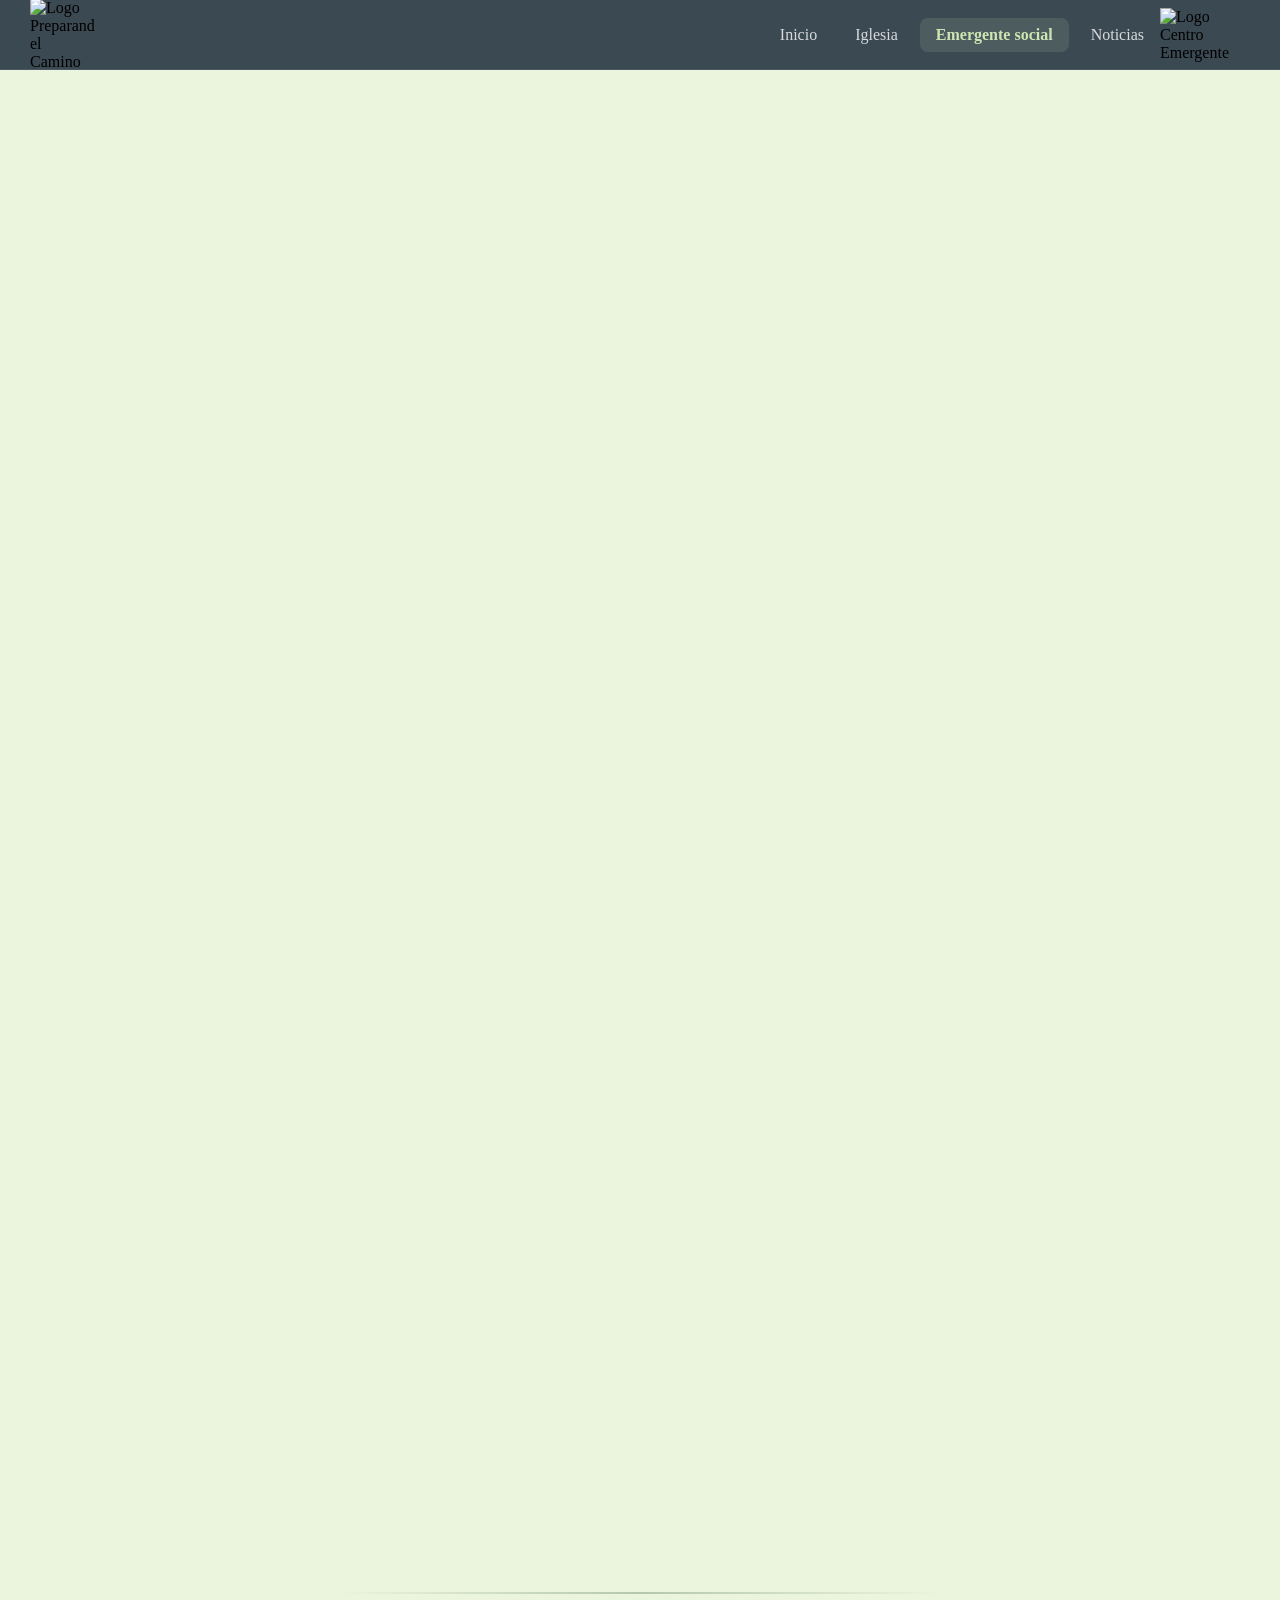
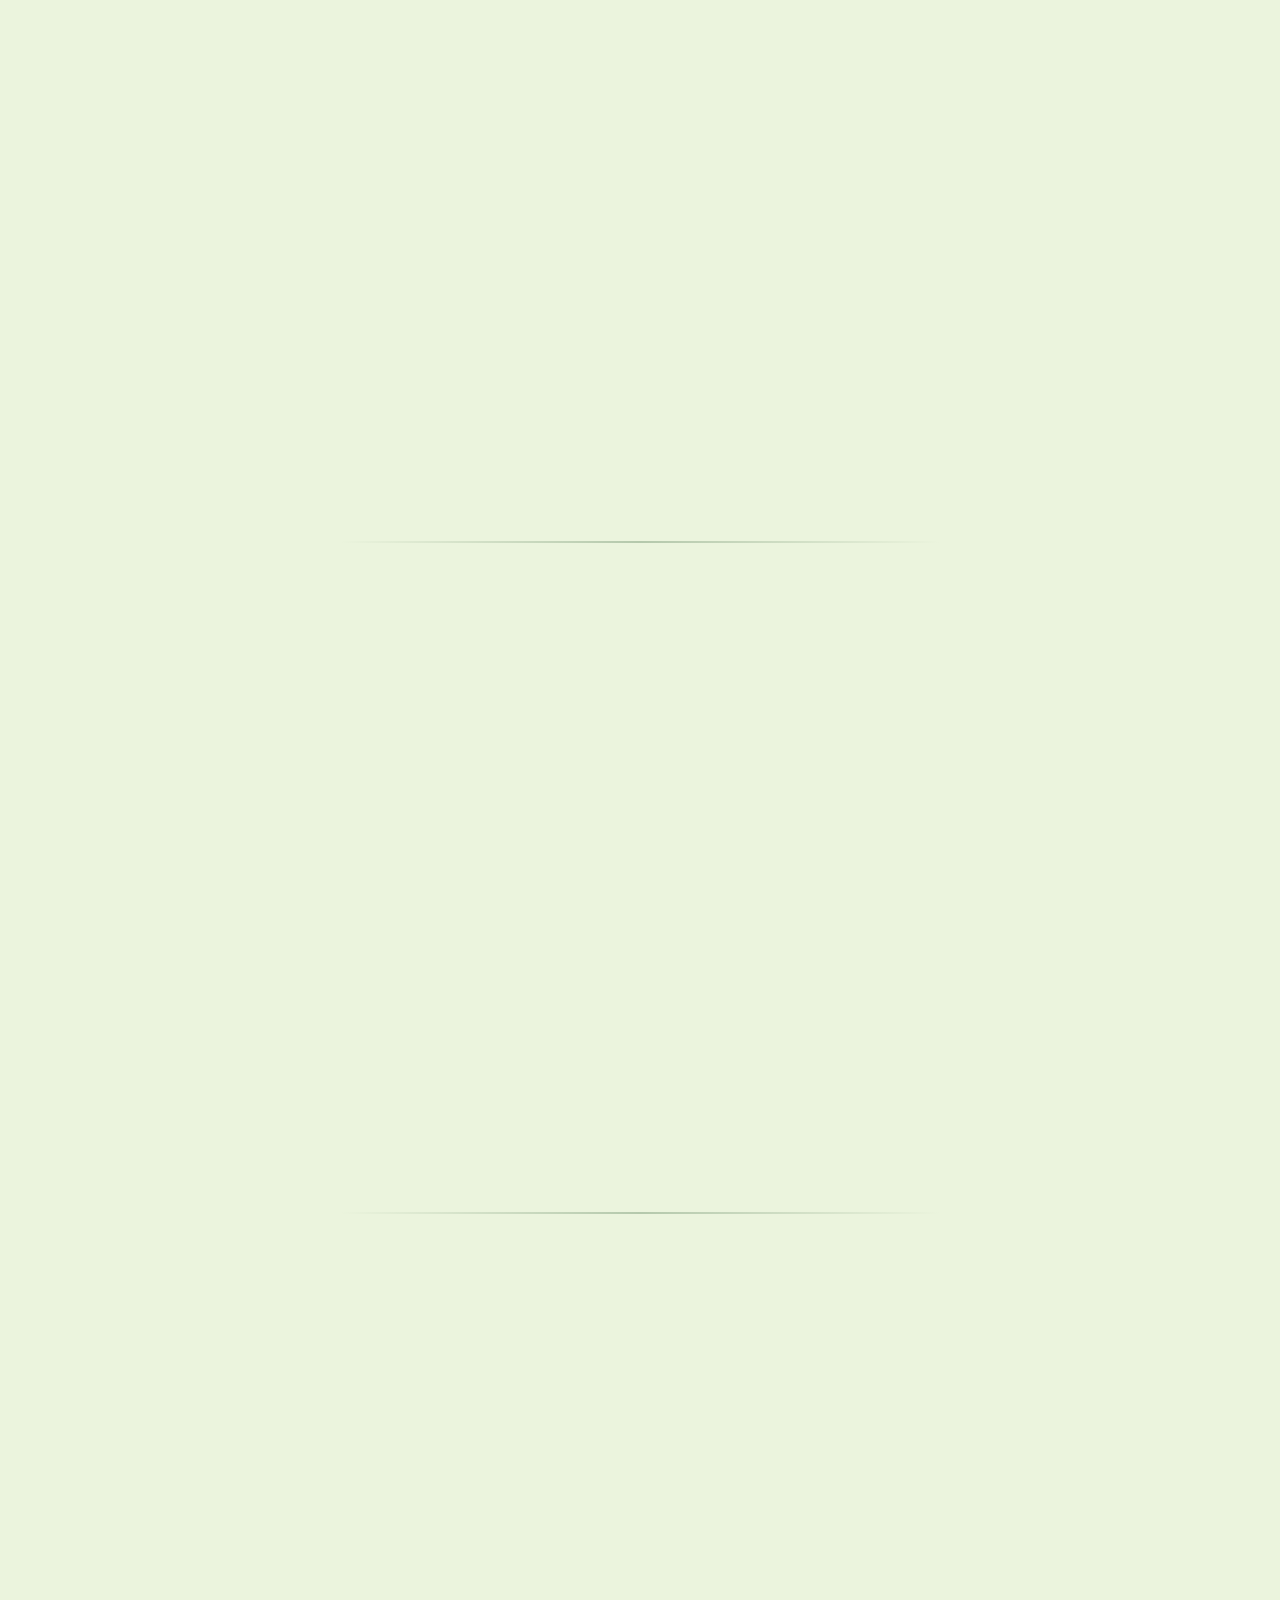
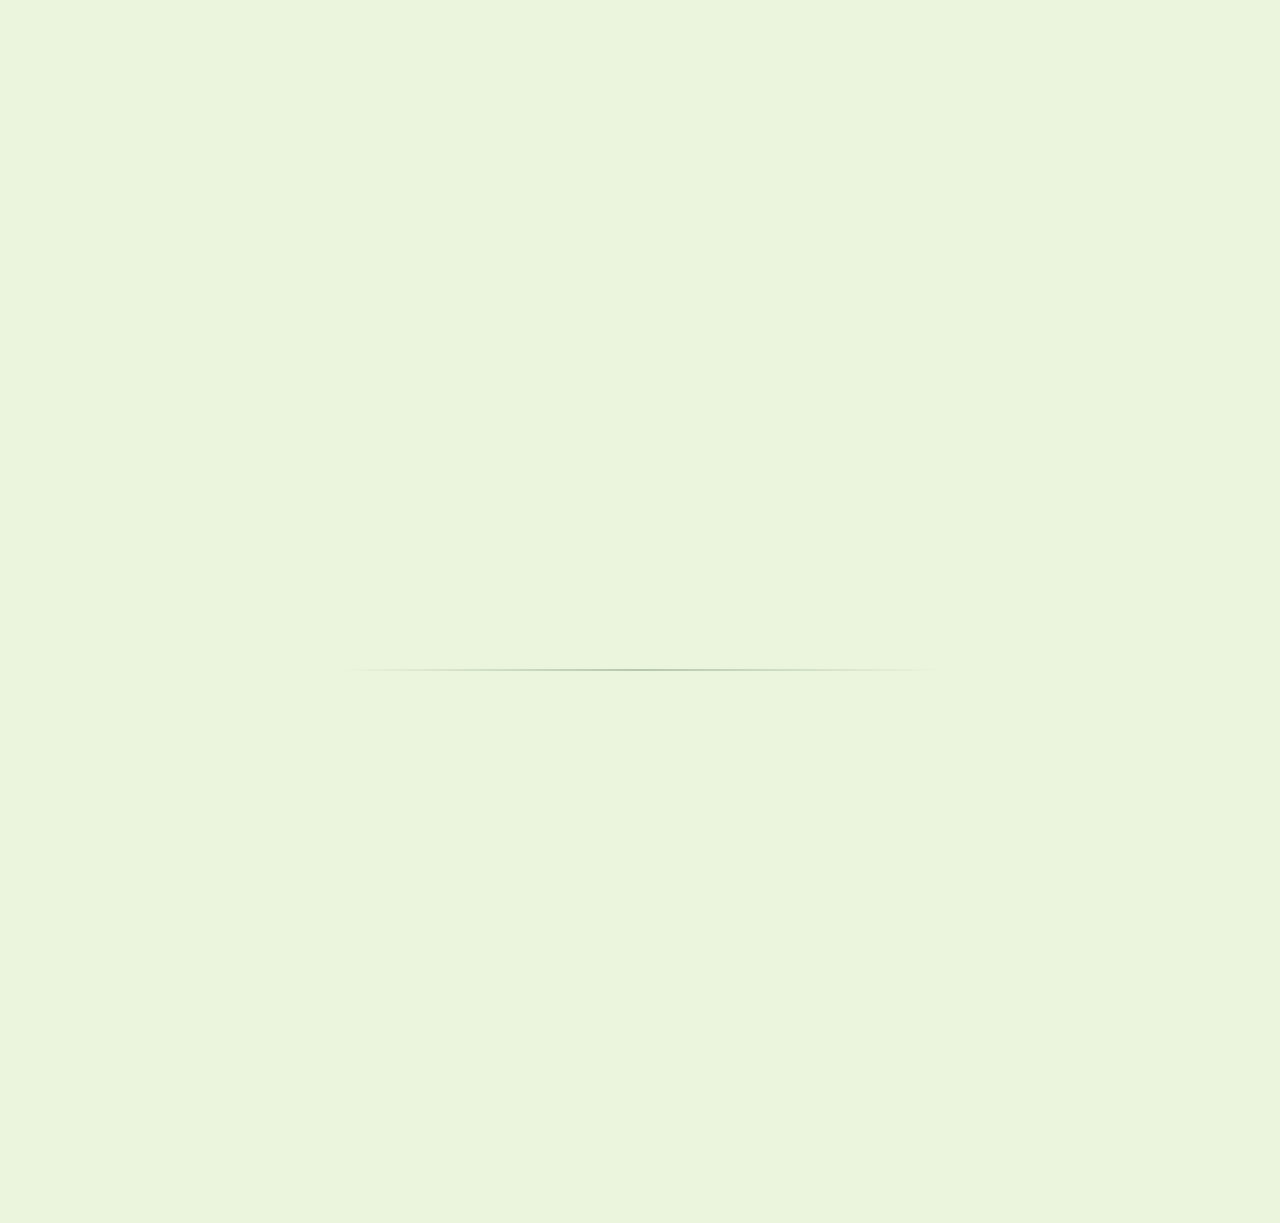
==== commit 18a4cc03: "Add files via upload" ====
--- a/Emergente.html
+++ b/Emergente.html
@@ -23,8 +23,35 @@
 <div class="CartelPresent CartelInterna TextB">
     <h2 class="TextP1" data-anim>Centro de Recuperación</h2>
     <h3 class="TextP2" data-anim>Hay esperanza, hay sanidad, hay un nuevo comienzo</h3>
-    <a class="BotonP activo" href="./Formulario.html" data-anim>Evaluacion Diaria</a>
+    <div class="BotonPair">
+        <a class="BotonP activo" href="./Formulario.html" data-anim>Evaluacion Diaria</a>
+        <a class="BotonP activo" id="btnCharla" data-anim>Charla</a>
+    </div>
     <img class="ImagenPr ImagenIndex" src="./Imagenes/General.jpeg" alt="">
+</div>
+
+<div class="popup-overlay" id="popupCharla">
+    <div class="popup-content">
+        <button class="popup-close" id="popupClose">&times;</button>
+        <h2 class="popup-title">Charla - Emergente Social</h2>
+
+        <div class="charla-carrusel" id="charlaCarrusel">
+            <img src="./Charlas/Emergente/1.png" alt="Diapositiva 1" class="carrusel-img active">
+            <img src="./Charlas/Emergente/2.png" alt="Diapositiva 2" class="carrusel-img">
+        </div>
+
+        <div class="charla-audio">
+            <button class="audio-play" id="audioPlay">&#9654;</button>
+            <div class="audio-info">
+                <span class="audio-titulo">Mi grabación 1</span>
+                <div class="audio-barra-container">
+                    <span class="audio-tiempo" id="audioTiempo">0:00</span>
+                    <input type="range" class="audio-barra" id="audioBarra" value="0" min="0" max="100">
+                    <span class="audio-tiempo" id="audioTotal">0:00</span>
+                </div>
+            </div>
+        </div>
+    </div>
 </div>
 
 <div class="CartelPresentC TextB" data-anim>
@@ -209,6 +236,93 @@
 </div>
 
 <script src="./JS/animaciones.js" defer></script>
+<script>
+(function() {
+    const btnCharla = document.getElementById('btnCharla');
+    const popup = document.getElementById('popupCharla');
+    const popupClose = document.getElementById('popupClose');
+    const audioPlay = document.getElementById('audioPlay');
+    const audioBarra = document.getElementById('audioBarra');
+    const audioTiempo = document.getElementById('audioTiempo');
+    const audioTotal = document.getElementById('audioTotal');
+    const carrusel = document.getElementById('charlaCarrusel');
+    const imgs = carrusel.querySelectorAll('.carrusel-img');
+
+    const audio = new Audio('./Charlas/Emergente/Mi grabaci%C3%B3n%201.mp3');
+    let reproduciendo = false;
+    let indiceImg = 0;
+
+    function formato(s) {
+        s = Math.floor(s) || 0;
+        return Math.floor(s / 60) + ':' + String(s % 60).padStart(2, '0');
+    }
+
+    function abrirPopup() {
+        popup.classList.add('activo');
+        document.body.style.overflow = 'hidden';
+    }
+
+    function cerrarPopup() {
+        popup.classList.remove('activo');
+        document.body.style.overflow = '';
+        audio.pause();
+        reproduciendo = false;
+        audioPlay.innerHTML = '&#9654;';
+    }
+
+    btnCharla.addEventListener('click', function(e) {
+        e.preventDefault();
+        abrirPopup();
+    });
+
+    popupClose.addEventListener('click', cerrarPopup);
+
+    popup.addEventListener('click', function(e) {
+        if (e.target === popup) cerrarPopup();
+    });
+
+    document.addEventListener('keydown', function(e) {
+        if (e.key === 'Escape' && popup.classList.contains('activo')) cerrarPopup();
+    });
+
+    audioPlay.addEventListener('click', function() {
+        if (reproduciendo) {
+            audio.pause();
+            reproduciendo = false;
+            audioPlay.innerHTML = '&#9654;';
+        } else {
+            audio.play();
+            reproduciendo = true;
+            audioPlay.innerHTML = '&#9646;&#9646;';
+        }
+    });
+
+    audio.addEventListener('timeupdate', function() {
+        if (!isNaN(audio.duration)) {
+            audioBarra.max = Math.floor(audio.duration);
+            audioBarra.value = Math.floor(audio.currentTime);
+            audioTiempo.textContent = formato(audio.currentTime);
+            audioTotal.textContent = formato(audio.duration);
+        }
+    });
+
+    audioBarra.addEventListener('input', function() {
+        audio.currentTime = audioBarra.value;
+    });
+
+    audio.addEventListener('ended', function() {
+        reproduciendo = false;
+        audioPlay.innerHTML = '&#9654;';
+    });
+
+    setInterval(function() {
+        if (imgs.length <= 1) return;
+        imgs[indiceImg].classList.remove('active');
+        indiceImg = (indiceImg + 1) % imgs.length;
+        imgs[indiceImg].classList.add('active');
+    }, 4000);
+})();
+</script>
 <button id="scrollTop" title="Volver arriba">&#8593;</button>
 <script>
 const btn = document.getElementById("scrollTop");
--- a/CSS/style.css
+++ b/CSS/style.css
@@ -124,15 +124,26 @@
 }
 
 /* Variante páginas internas (Preparando / Emergente) */
-.CartelInterna {
-    height: 400px;
+.CarteInterna {
+    height: 380px;
     margin-top: 10px;
     margin-bottom: 60px;
-}
-
-.ImagenIndex {
+}
+
+.BotonPair {
+    display: flex;
+    flex-wrap: wrap;
+    justify-content: center;
+    align-items: center;
+    gap: 12px;
+    position: relative;
+    z-index: 1;
+}
+
+.ImagenIndex,
+.CarteInterna .ImagenIndex {
     width: 100%;
-    height: 550px;
+    height: 100%;
     position: absolute;
     top: 0;
     left: 0;
@@ -141,8 +152,8 @@
 }
 
 .ImagenPr {
-    height: 400px;
-}
+    height: auto;
+}
 
 /* Textos del hero */
 .TextP1 {
@@ -194,8 +205,8 @@
 }
 
 .BotonP.activo {
-    font-size: 28px;
-    padding: 14px 48px;
+    font-size: 20px;
+    padding: 10px 32px;
     border-radius: 12px;
 }
 
@@ -1658,6 +1669,229 @@
     100% { background-position-x: 720px; }
 }
 
+/* =====================
+   POPUP CHARLA
+   ===================== */
+
+.popup-overlay {
+    display: none;
+    position: fixed;
+    inset: 0;
+    background: rgba(0, 0, 0, 0.5);
+    z-index: 2000;
+    justify-content: center;
+    align-items: center;
+    padding: 20px;
+}
+
+.popup-overlay.activo {
+    display: flex;
+}
+
+@keyframes popupZoomIn {
+    0% { transform: scale(0.4); opacity: 0; }
+    60% { transform: scale(1.02); opacity: 1; }
+    100% { transform: scale(1); opacity: 1; }
+}
+
+.popup-content {
+    background: rgba(255, 255, 255, 0.82);
+    backdrop-filter: blur(16px);
+    -webkit-backdrop-filter: blur(16px);
+    border: 1px solid rgba(255, 255, 255, 0.35);
+    border-radius: 28px;
+    max-width: 700px;
+    width: 100%;
+    max-height: 90vh;
+    overflow-y: auto;
+    position: relative;
+    animation: popupZoomIn 0.8s cubic-bezier(0.22, 1, 0.36, 1) forwards;
+    box-shadow: 0 8px 30px rgba(0, 0, 0, 0.15);
+}
+
+.popup-close {
+    position: absolute;
+    top: 14px;
+    right: 14px;
+    background: rgba(0, 0, 0, 0.05);
+    border: none;
+    width: 32px;
+    height: 32px;
+    font-size: 20px;
+    cursor: pointer;
+    color: #666;
+    z-index: 10;
+    line-height: 1;
+    border-radius: 50%;
+    display: flex;
+    align-items: center;
+    justify-content: center;
+    transition: background 0.2s, color 0.2s;
+}
+
+.popup-close:hover {
+    background: rgba(0, 0, 0, 0.1);
+    color: #2F3E2E;
+}
+
+.popup-title {
+    text-align: center;
+    padding: 28px 28px 16px;
+    font-family: 'Poppins', sans-serif;
+    font-size: 18px;
+    font-weight: 500;
+    letter-spacing: 0.02em;
+    color: #2F3E2E;
+}
+
+/* Carrusel */
+.charla-carrusel {
+    position: relative;
+    width: auto;
+    height: 350px;
+    overflow: hidden;
+    background: #1a1a1a;
+    margin: 0 20px;
+    border-radius: 18px;
+    box-shadow: 0 12px 30px rgba(0, 0, 0, 0.25);
+}
+
+@media (min-width: 769px) {
+    .charla-carrusel {
+        transition: transform 0.3s ease, box-shadow 0.3s ease;
+    }
+    .charla-carrusel:hover {
+        transform: translateY(-4px);
+        box-shadow: 0 16px 40px rgba(0, 0, 0, 0.3);
+    }
+}
+
+.carrusel-img {
+    position: absolute;
+    inset: 0;
+    width: 100%;
+    height: 100%;
+    object-fit: contain;
+    opacity: 0;
+    transition: opacity 1s ease;
+}
+
+.carrusel-img.active {
+    opacity: 1;
+}
+
+/* Audio player */
+.charla-audio {
+    display: flex;
+    align-items: center;
+    gap: 16px;
+    padding: 20px 28px;
+    background: rgba(245, 248, 242, 0.95);
+    border-top: 1px solid rgba(255, 255, 255, 0.3);
+    border-radius: 0 0 28px 28px;
+}
+
+.audio-play {
+    width: 46px;
+    height: 46px;
+    border-radius: 50%;
+    border: 2px solid #B7D49C;
+    background: #CFE5B4;
+    font-size: 18px;
+    cursor: pointer;
+    display: flex;
+    align-items: center;
+    justify-content: center;
+    flex-shrink: 0;
+    transition: transform 0.2s, box-shadow 0.2s;
+}
+
+.audio-play:hover {
+    transform: scale(1.06);
+    box-shadow: 0 2px 10px rgba(107, 143, 94, 0.3);
+}
+
+.audio-info {
+    flex: 1;
+    display: flex;
+    flex-direction: column;
+    gap: 6px;
+    min-width: 0;
+}
+
+.audio-titulo {
+    font-family: 'Poppins', sans-serif;
+    font-weight: 500;
+    font-size: 13px;
+    color: #2F3E2E;
+}
+
+.audio-barra-container {
+    display: flex;
+    align-items: center;
+    gap: 8px;
+}
+
+.audio-tiempo {
+    font-family: 'Poppins', sans-serif;
+    font-size: 11px;
+    color: #888;
+    min-width: 32px;
+}
+
+.audio-barra {
+    flex: 1;
+    -webkit-appearance: none;
+    appearance: none;
+    height: 4px;
+    border-radius: 2px;
+    background: #d4e4c8;
+    outline: none;
+    cursor: pointer;
+}
+
+.audio-barra::-webkit-slider-thumb {
+    -webkit-appearance: none;
+    appearance: none;
+    width: 14px;
+    height: 14px;
+    border-radius: 50%;
+    background: #6B8F5E;
+    cursor: pointer;
+    box-shadow: 0 1px 4px rgba(0, 0, 0, 0.15);
+    transition: transform 0.15s;
+}
+
+.audio-barra::-webkit-slider-thumb:hover {
+    transform: scale(1.15);
+}
+
+.audio-barra::-moz-range-thumb {
+    width: 14px;
+    height: 14px;
+    border-radius: 50%;
+    background: #6B8F5E;
+    cursor: pointer;
+    border: none;
+    box-shadow: 0 1px 4px rgba(0, 0, 0, 0.15);
+}
+
+/* Responsive popup */
+@media (max-width: 768px) {
+    .popup-content { max-width: 95%; border-radius: 24px; }
+    .charla-carrusel { height: 220px; margin: 0 14px; border-radius: 14px; }
+    .charla-audio { padding: 16px 20px; gap: 12px; border-radius: 0 0 24px 24px; }
+    .audio-play { width: 42px; height: 42px; font-size: 16px; }
+    .popup-title { font-size: 16px; padding: 24px 20px 12px; }
+}
+
+@media (max-width: 480px) {
+    .charla-carrusel { height: 180px; margin: 0 10px; border-radius: 12px; }
+    .popup-title { font-size: 15px; padding: 22px 16px 10px; }
+    .charla-audio { padding: 14px 16px; border-radius: 0 0 20px 20px; }
+    .audio-play { width: 38px; height: 38px; font-size: 15px; }
+}
+
 @media (max-width: 768px) {
     .separador { width: 90%; margin: 40px auto; }
     .separador-onda { height: 30px; margin: 30px 0; }
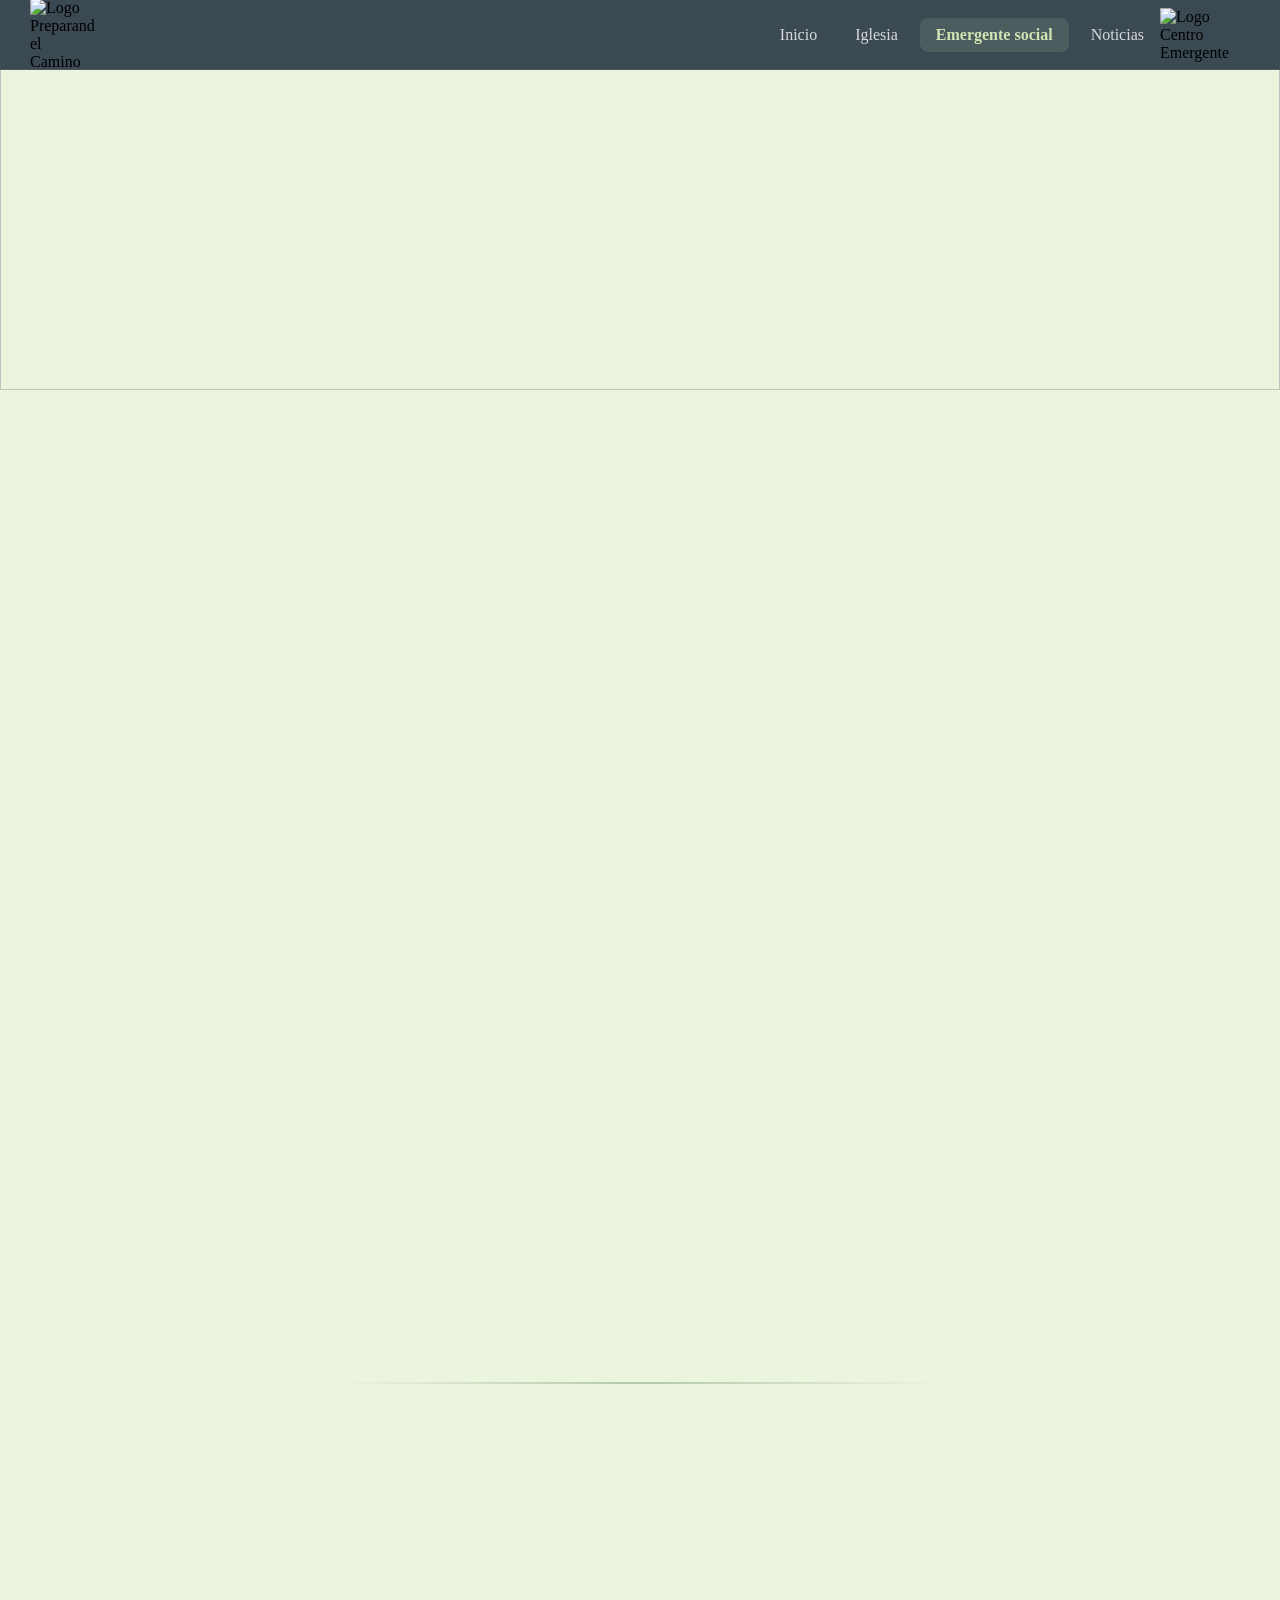
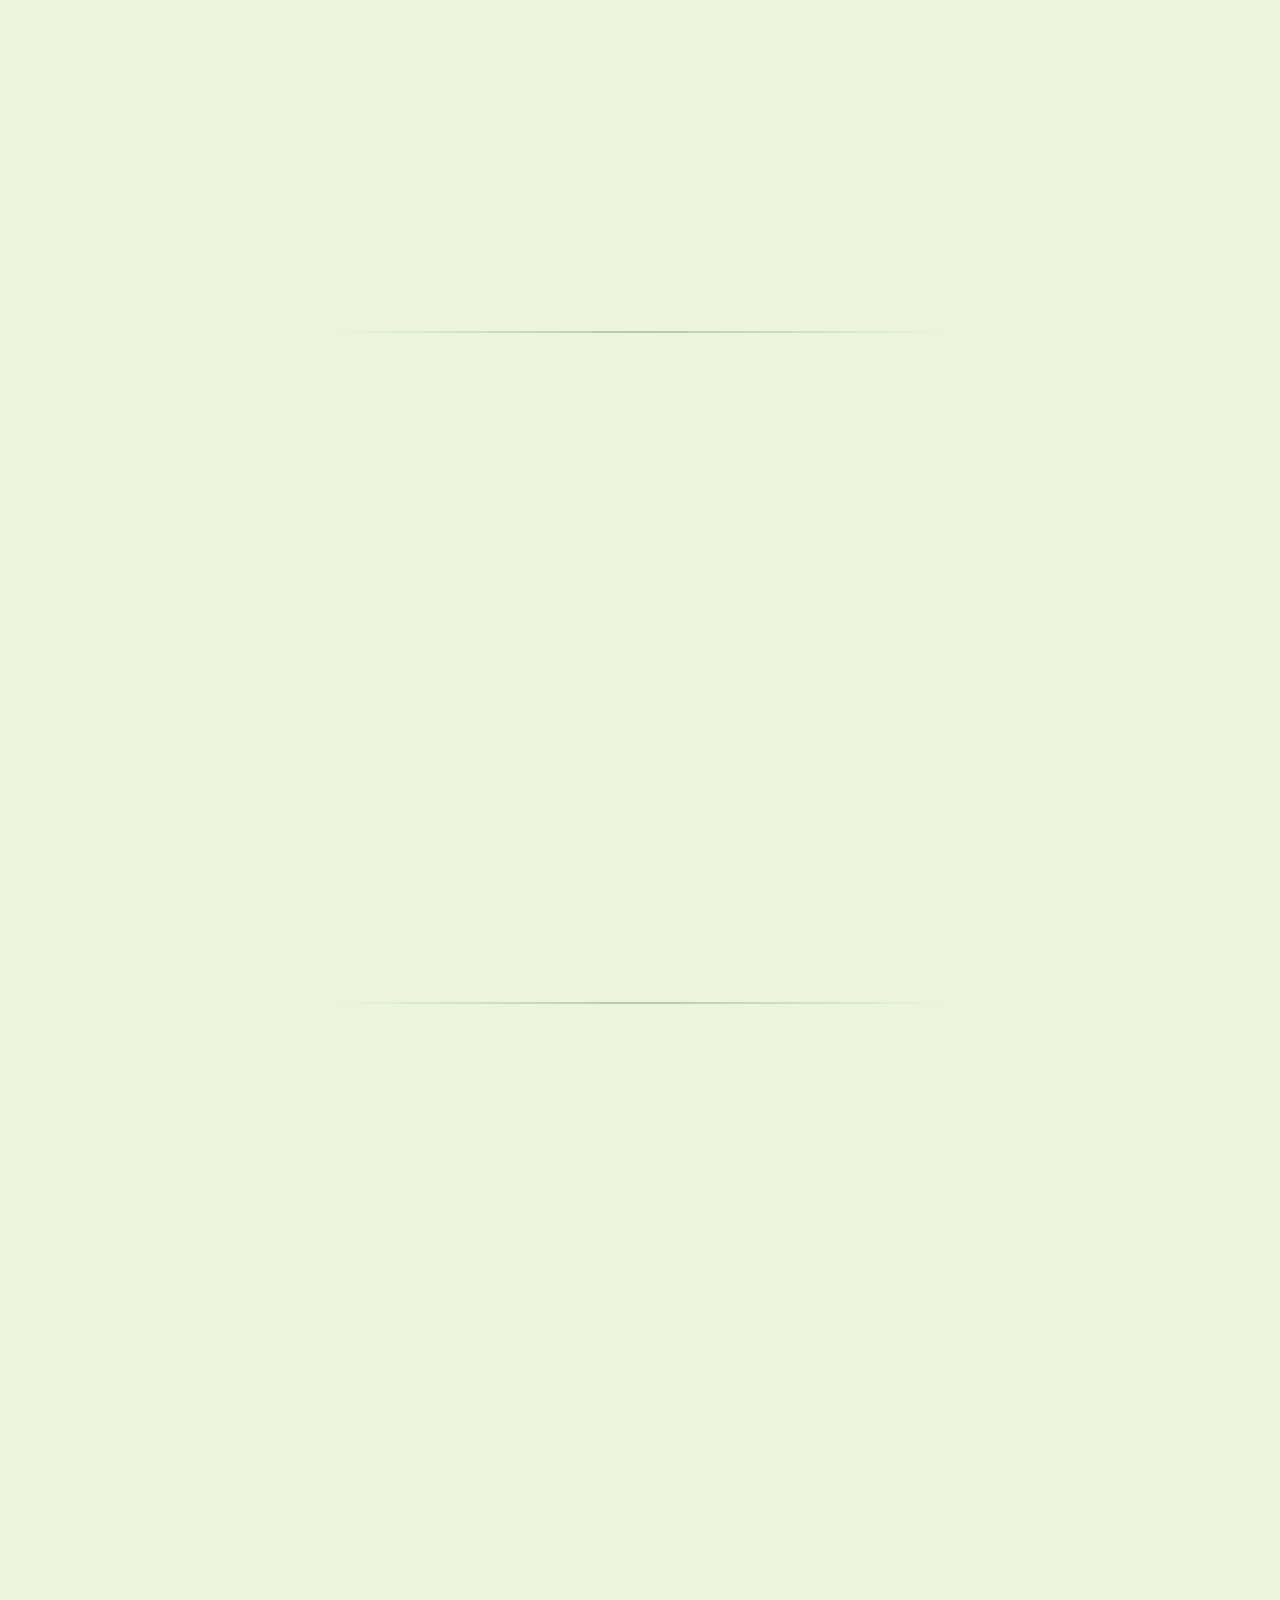
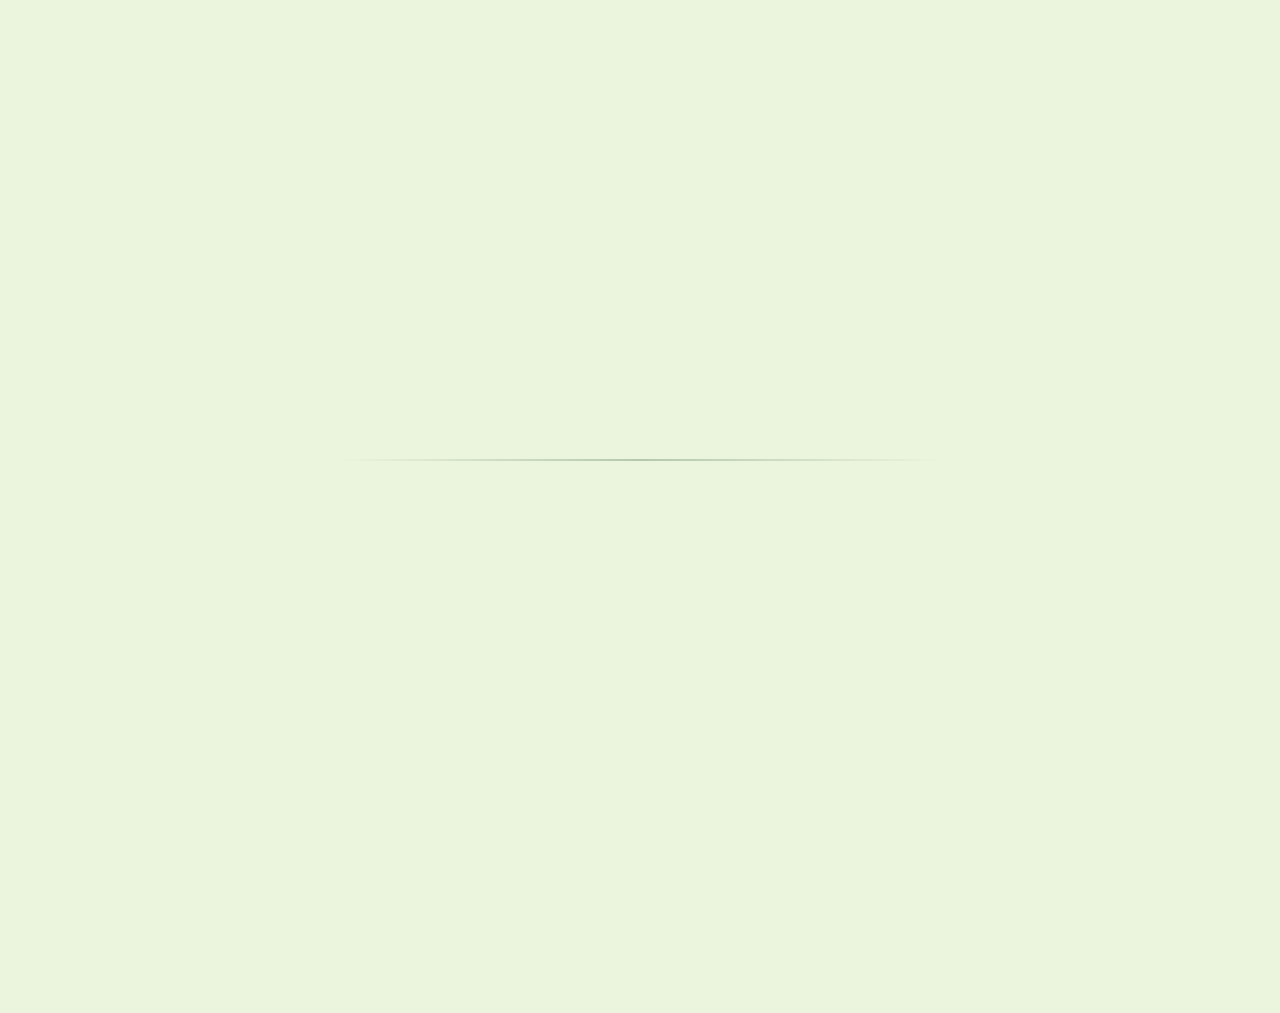
==== commit 0e32f281: "Add files via upload" ====
--- a/Emergente.html
+++ b/Emergente.html
@@ -43,7 +43,6 @@
         <div class="charla-audio">
             <button class="audio-play" id="audioPlay">&#9654;</button>
             <div class="audio-info">
-                <span class="audio-titulo">Mi grabación 1</span>
                 <div class="audio-barra-container">
                     <span class="audio-tiempo" id="audioTiempo">0:00</span>
                     <input type="range" class="audio-barra" id="audioBarra" value="0" min="0" max="100">
@@ -51,8 +50,24 @@
                 </div>
             </div>
         </div>
-    </div>
-</div>
+
+        <div class="charla-versiculos">
+            <h3 class="versiculos-titulo">Versículos de la Charla</h3>
+            <div class="versiculo">
+                <span class="versiculo-ref">Nehemías 4-6</span>
+                <p>Edificamos, pues, el muro, y toda la muralla fue terminada hasta la mitad de su altura, porque el pueblo tuvo ánimo para trabajar.</p>
+            </div>
+            <div class="versiculo">
+                <span class="versiculo-ref">Nehemías 4-10</span>
+                <p>Y dijo Judá: Las fuerzas de los acarreadores se han debilitado, y el escombro es mucho, y no podemos edificar el muro.</p>
+            </div>
+            <div class="versiculo">
+                <span class="versiculo-ref">Nehemías 4-11</span>
+                <p>Y nuestros enemigos dijeron: No sepan, ni vean, hasta que entremos en medio de ellos y los matemos, y hagamos cesar la obra.</p>
+            </div>
+        </div>
+    </div>
+</div>
 
 <div class="CartelPresentC TextB" data-anim>
     <div class="ImgCont">
--- a/CSS/style.css
+++ b/CSS/style.css
@@ -124,7 +124,7 @@
 }
 
 /* Variante páginas internas (Preparando / Emergente) */
-.CarteInterna {
+.CartelInterna {
     height: 380px;
     margin-top: 10px;
     margin-bottom: 60px;
@@ -141,7 +141,7 @@
 }
 
 .ImagenIndex,
-.CarteInterna .ImagenIndex {
+.CartelInterna .ImagenIndex {
     width: 100%;
     height: 100%;
     position: absolute;
@@ -1058,17 +1058,107 @@
 
     /* TESTIMONIOS */
     .ContTestimonios { flex-direction: column; gap: 20px; }
-    .TestimonioInd { max-width: 100%; }
+    .TestimonioInd { max-width: 100%; min-height: auto; padding: 22px 18px; }
+    .TestimonioInd p { font-size: 16px; }
 
     /* CONTACTO */
+    .FinalE { padding: 40px 16px; }
+    .TextEmF { font-size: 22px; }
+    .FinalE > h3 { font-size: 18px; }
     .ContInfoEF { flex-direction: column; gap: 30px; }
     .InfoEF { width: 100%; }
+
+    /* EMERGENTE — hero buttons */
+    .BotonPair .BotonP.activo {
+        font-size: 17px;
+        padding: 8px 22px;
+    }
+
+    /* EMERGENTE — description texts */
+    .TextP3 { font-size: 28px; }
+    .TextP4 { font-size: 16px; }
+    .CartelPresentC {
+        margin-top: 40px;
+        margin-bottom: 40px;
+    }
+    .CartelPresentC p {
+        text-align: left;
+    }
 }
 
 @media (max-width: 360px) {
     .CartelPresent  { padding-top: 110px; }
     .Preparando     { width: 90%; margin: 80px auto; grid-template-columns: 1fr; }
     .ContHorarios p { font-size: 13px; }
+
+    /* NAV — prevent overflow */
+    .BotonBa { font-size: 12px; padding: 5px 8px; }
+
+    /* EMERGENTE — hero buttons */
+    .BotonPair .BotonP.activo {
+        font-size: 15px;
+        padding: 7px 18px;
+    }
+
+    /* EMERGENTE — description */
+    .CartelPresentC { width: 95%; margin-top: 30px; margin-bottom: 30px; }
+    .TextP3 { font-size: 22px; }
+    .TextP4 { font-size: 15px; }
+
+    /* EMERGENTE — info */
+    .ListaP li { grid-template-columns: 28px 1fr; column-gap: 8px; }
+    .ListaP li img { width: 26px; }
+
+    /* EMERGENTE — FAQ */
+    .FAQ { width: 95%; }
+
+    /* EMERGENTE — contacto */
+    .FinalE { padding: 24px 10px; }
+    .InfoEF h3:last-child {
+        font-size: 14px;
+        word-break: break-word;
+    }
+}
+
+@media (max-width: 480px) {
+    /* EMERGENTE — hero buttons */
+    .BotonPair .BotonP.activo {
+        font-size: 15px;
+        padding: 7px 18px;
+    }
+
+    /* EMERGENTE — description */
+    .TextP3 { font-size: 24px; }
+    .CartelPresentC { width: 92%; }
+
+    /* EMERGENTE — features */
+    .CaractIndi { padding: 18px; }
+    .CaractIndi img { width: 40px; }
+
+    /* EMERGENTE — info */
+    .InfoC { width: 92%; gap: 30px; }
+
+    /* EMERGENTE — FAQ */
+    .FAQ summary { padding: 12px 14px; font-size: 15px; }
+    .FAQ p { padding: 0 14px 12px; font-size: 15px; }
+
+    /* EMERGENTE — testimonials */
+    .Testimonios { width: 92%; }
+    .TestimonioInd { padding: 18px 14px; }
+    .TestimonioInd p { font-size: 15px; }
+
+    /* EMERGENTE — contact */
+    .FinalE { padding: 30px 12px; }
+    .TextEmF { font-size: 20px; }
+    .ContInfoEF { gap: 20px; }
+    .InfoEF h3:last-child { word-break: break-word; }
+}
+
+@media (min-width: 769px) and (max-width: 1024px) {
+    /* EMERGENTE — features 2 columns on tablet */
+    .Caracteristicas {
+        grid-template-columns: repeat(2, 1fr);
+    }
 }
 
 /* =====================
@@ -1788,7 +1878,6 @@
     padding: 20px 28px;
     background: rgba(245, 248, 242, 0.95);
     border-top: 1px solid rgba(255, 255, 255, 0.3);
-    border-radius: 0 0 28px 28px;
 }
 
 .audio-play {
@@ -1876,20 +1965,72 @@
     box-shadow: 0 1px 4px rgba(0, 0, 0, 0.15);
 }
 
+/* Versículos */
+.charla-versiculos {
+    padding: 24px 28px;
+    background: rgba(245, 248, 242, 0.95);
+    border-top: 1px solid rgba(255, 255, 255, 0.3);
+    border-radius: 0 0 28px 28px;
+}
+
+.versiculos-titulo {
+    font-family: 'Poppins', sans-serif;
+    font-size: 14px;
+    font-weight: 600;
+    color: #2F3E2E;
+    text-transform: uppercase;
+    letter-spacing: 0.05em;
+    margin: 0 0 16px;
+}
+
+.versiculo {
+    padding: 12px 0;
+    border-bottom: 1px solid rgba(47, 62, 46, 0.08);
+}
+
+.versiculo:last-child {
+    border-bottom: none;
+    padding-bottom: 0;
+}
+
+.versiculo-ref {
+    font-family: 'Poppins', sans-serif;
+    font-weight: 600;
+    font-size: 13px;
+    color: #6B8F5E;
+    display: block;
+    margin-bottom: 4px;
+}
+
+.versiculo p {
+    font-family: 'Cormorant Garamond', serif;
+    font-size: 16px;
+    font-weight: 500;
+    color: #2F3E2E;
+    line-height: 1.6;
+    margin: 0;
+    font-style: italic;
+}
+
 /* Responsive popup */
 @media (max-width: 768px) {
     .popup-content { max-width: 95%; border-radius: 24px; }
     .charla-carrusel { height: 220px; margin: 0 14px; border-radius: 14px; }
-    .charla-audio { padding: 16px 20px; gap: 12px; border-radius: 0 0 24px 24px; }
+    .charla-audio { padding: 16px 20px; gap: 12px; }
+    .charla-versiculos { padding: 18px 20px; border-radius: 0 0 24px 24px; }
     .audio-play { width: 42px; height: 42px; font-size: 16px; }
     .popup-title { font-size: 16px; padding: 24px 20px 12px; }
+    .versiculo p { font-size: 15px; }
 }
 
 @media (max-width: 480px) {
     .charla-carrusel { height: 180px; margin: 0 10px; border-radius: 12px; }
     .popup-title { font-size: 15px; padding: 22px 16px 10px; }
-    .charla-audio { padding: 14px 16px; border-radius: 0 0 20px 20px; }
+    .charla-audio { padding: 14px 16px; }
+    .charla-versiculos { padding: 16px; border-radius: 0 0 20px 20px; }
     .audio-play { width: 38px; height: 38px; font-size: 15px; }
+    .versiculo p { font-size: 14px; }
+    .versiculos-titulo { font-size: 12px; }
 }
 
 @media (max-width: 768px) {
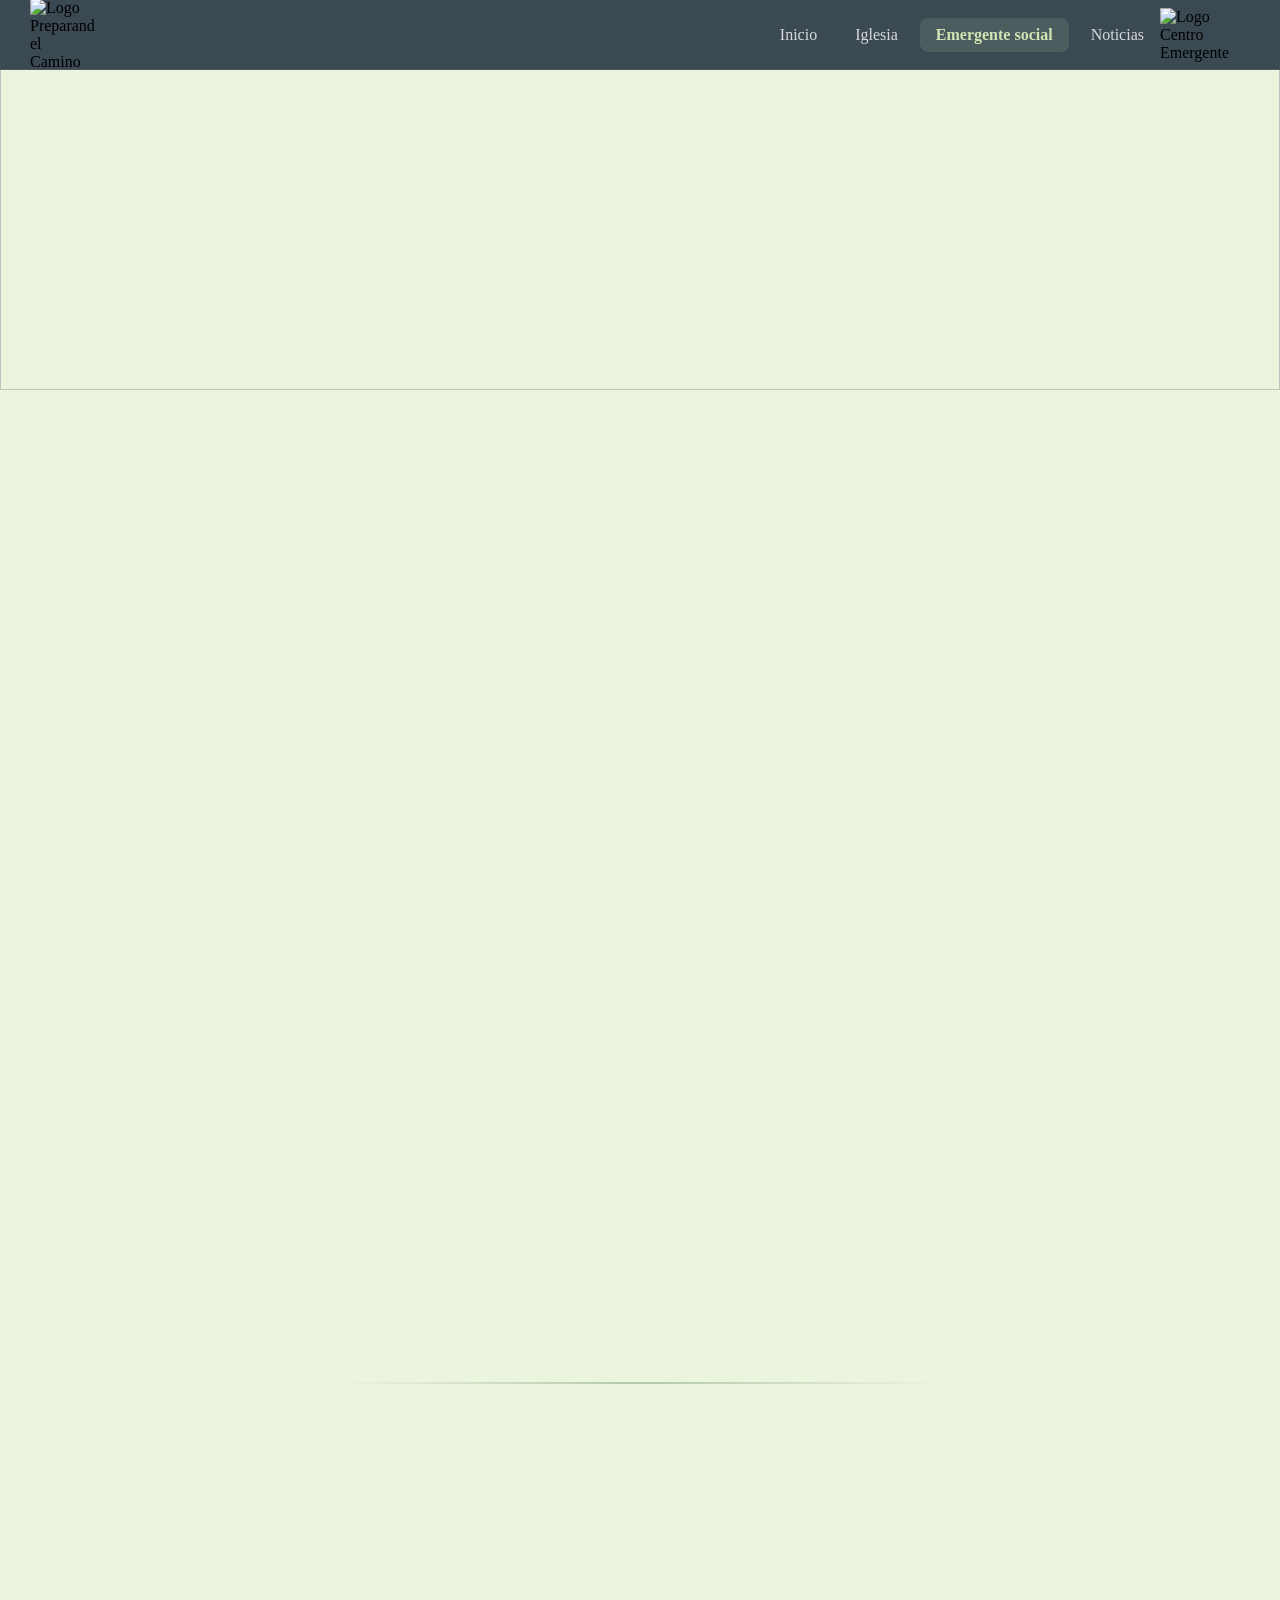
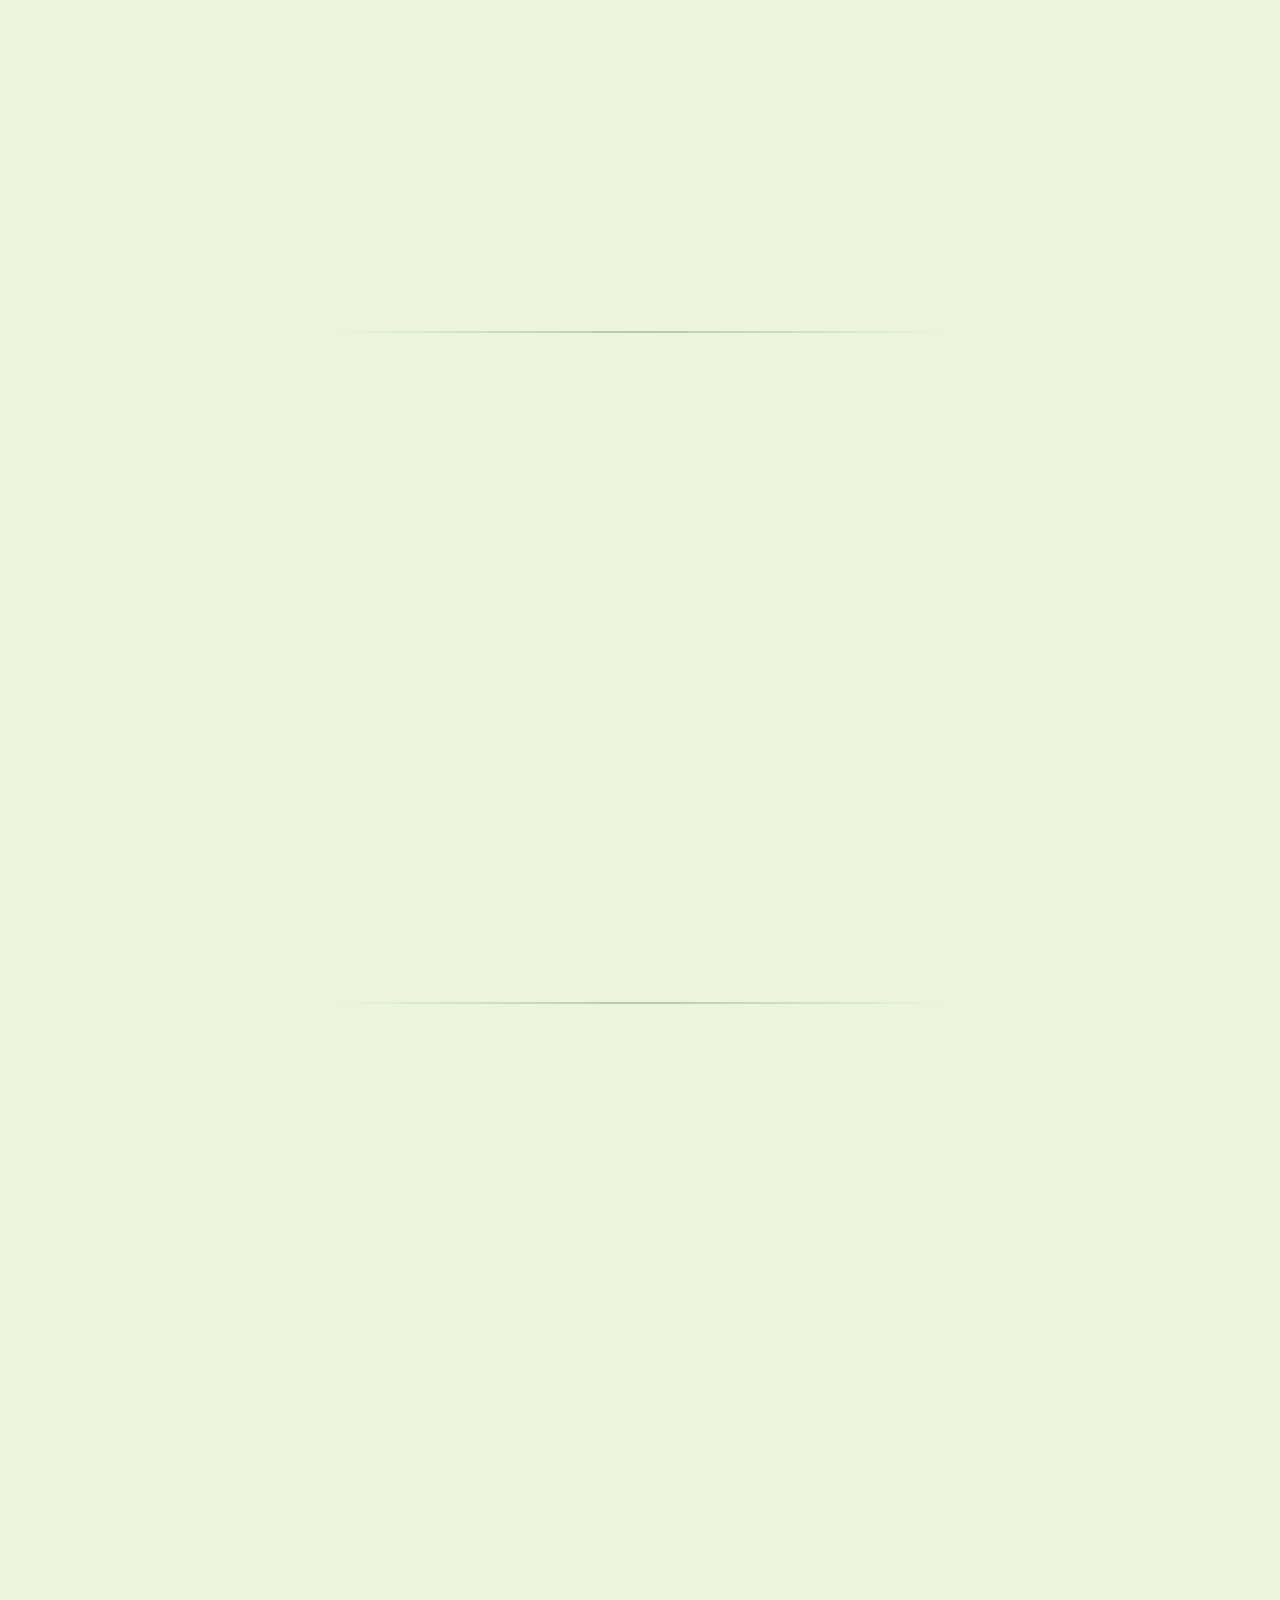
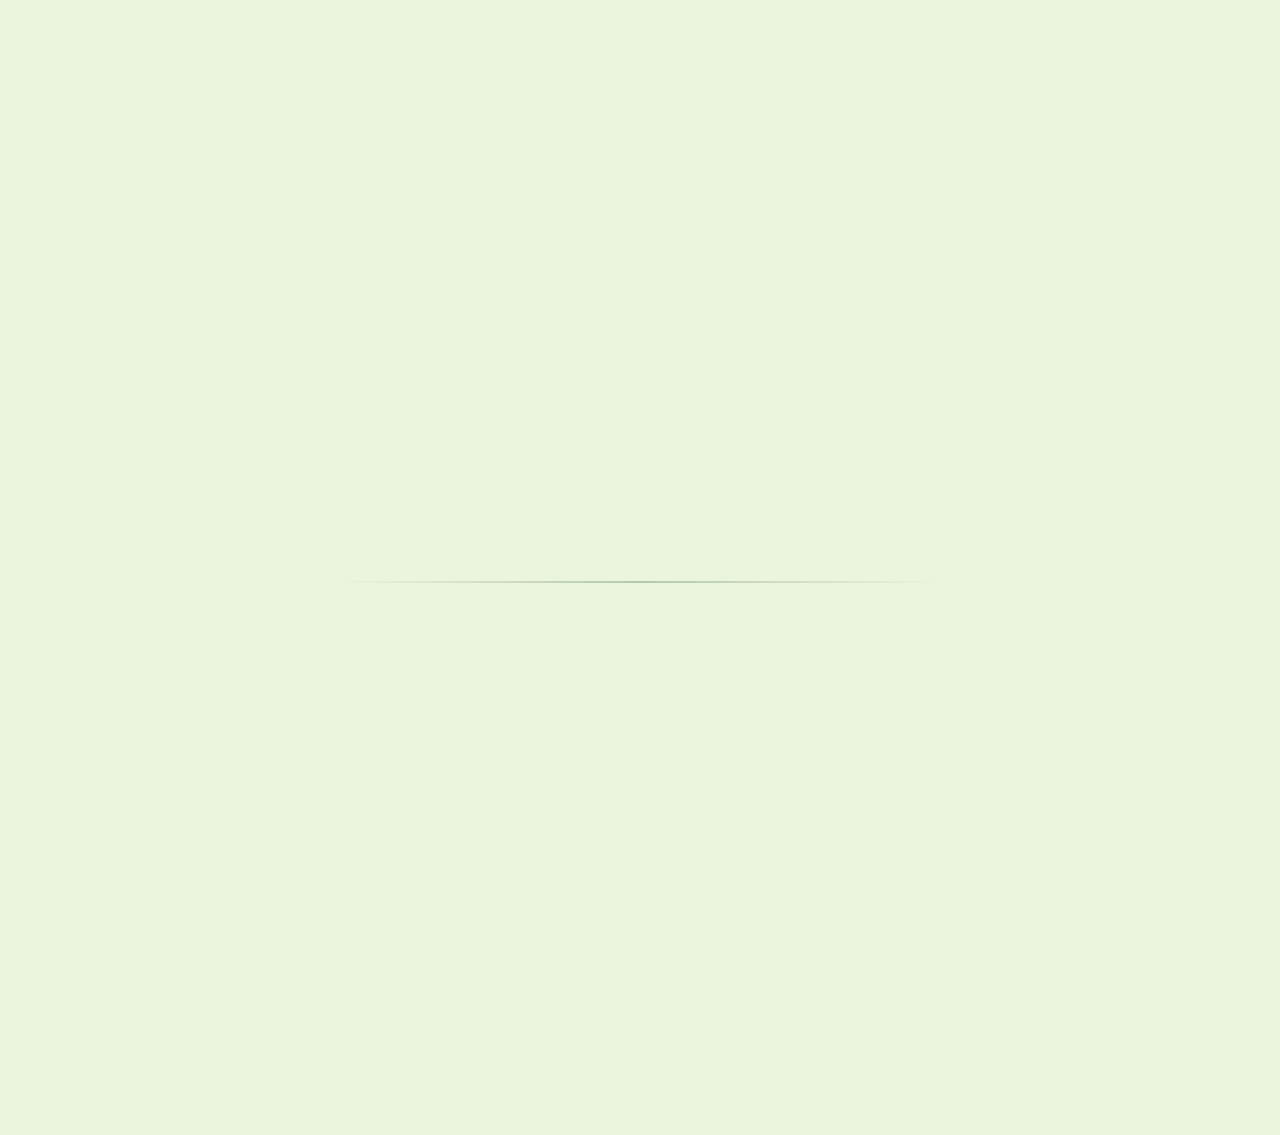
==== commit 61430cdc: "Add files via upload" ====
--- a/Emergente.html
+++ b/Emergente.html
@@ -67,7 +67,7 @@
             </div>
         </div>
     </div>
-</div>
+</div>
 
 <div class="CartelPresentC TextB" data-anim>
     <div class="ImgCont">
@@ -212,6 +212,14 @@
         </div>
 
         <div class="TestimonioInd">
+            <h2>Nahir G.</h2>
+            <h3>2 Corintios 2:10</h3>
+            <p>
+                "Comenze a asistir al centro de recuperación en medio de un gran duelo , habia  sufrido muchas pérdidas familiares en muy poco tiempo , pero al transcurrir las semanas Dios iba mostrando que habían muchas más heridas que sanar y mucho que crecer"
+            </p>
+        </div>
+
+        <div class="TestimonioInd">
             <h2>Juan Manuel G.</h2>
             <h3>1 tesalonicenses 5: 18</h3>
             <p>
@@ -221,6 +229,7 @@
         </div>
     </div>
 </div>
+
 
 <div class="separador"></div>
 
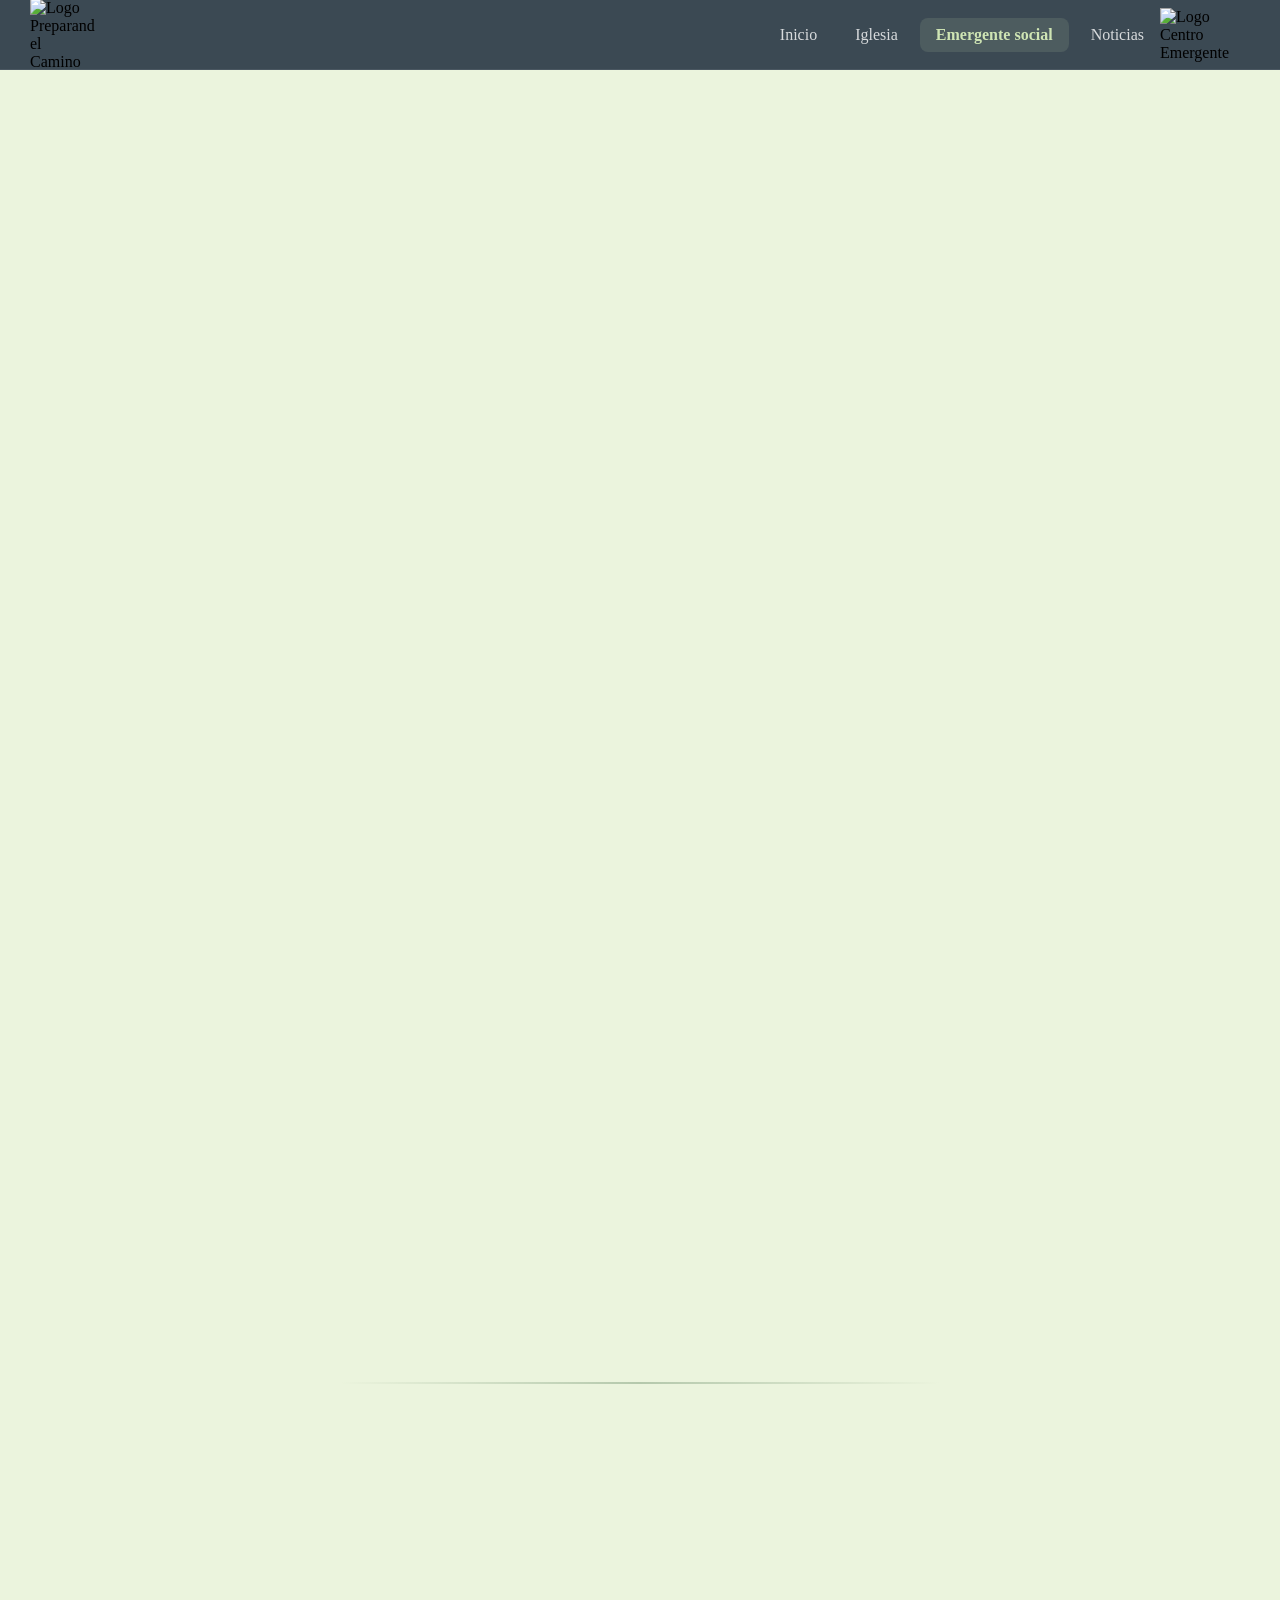
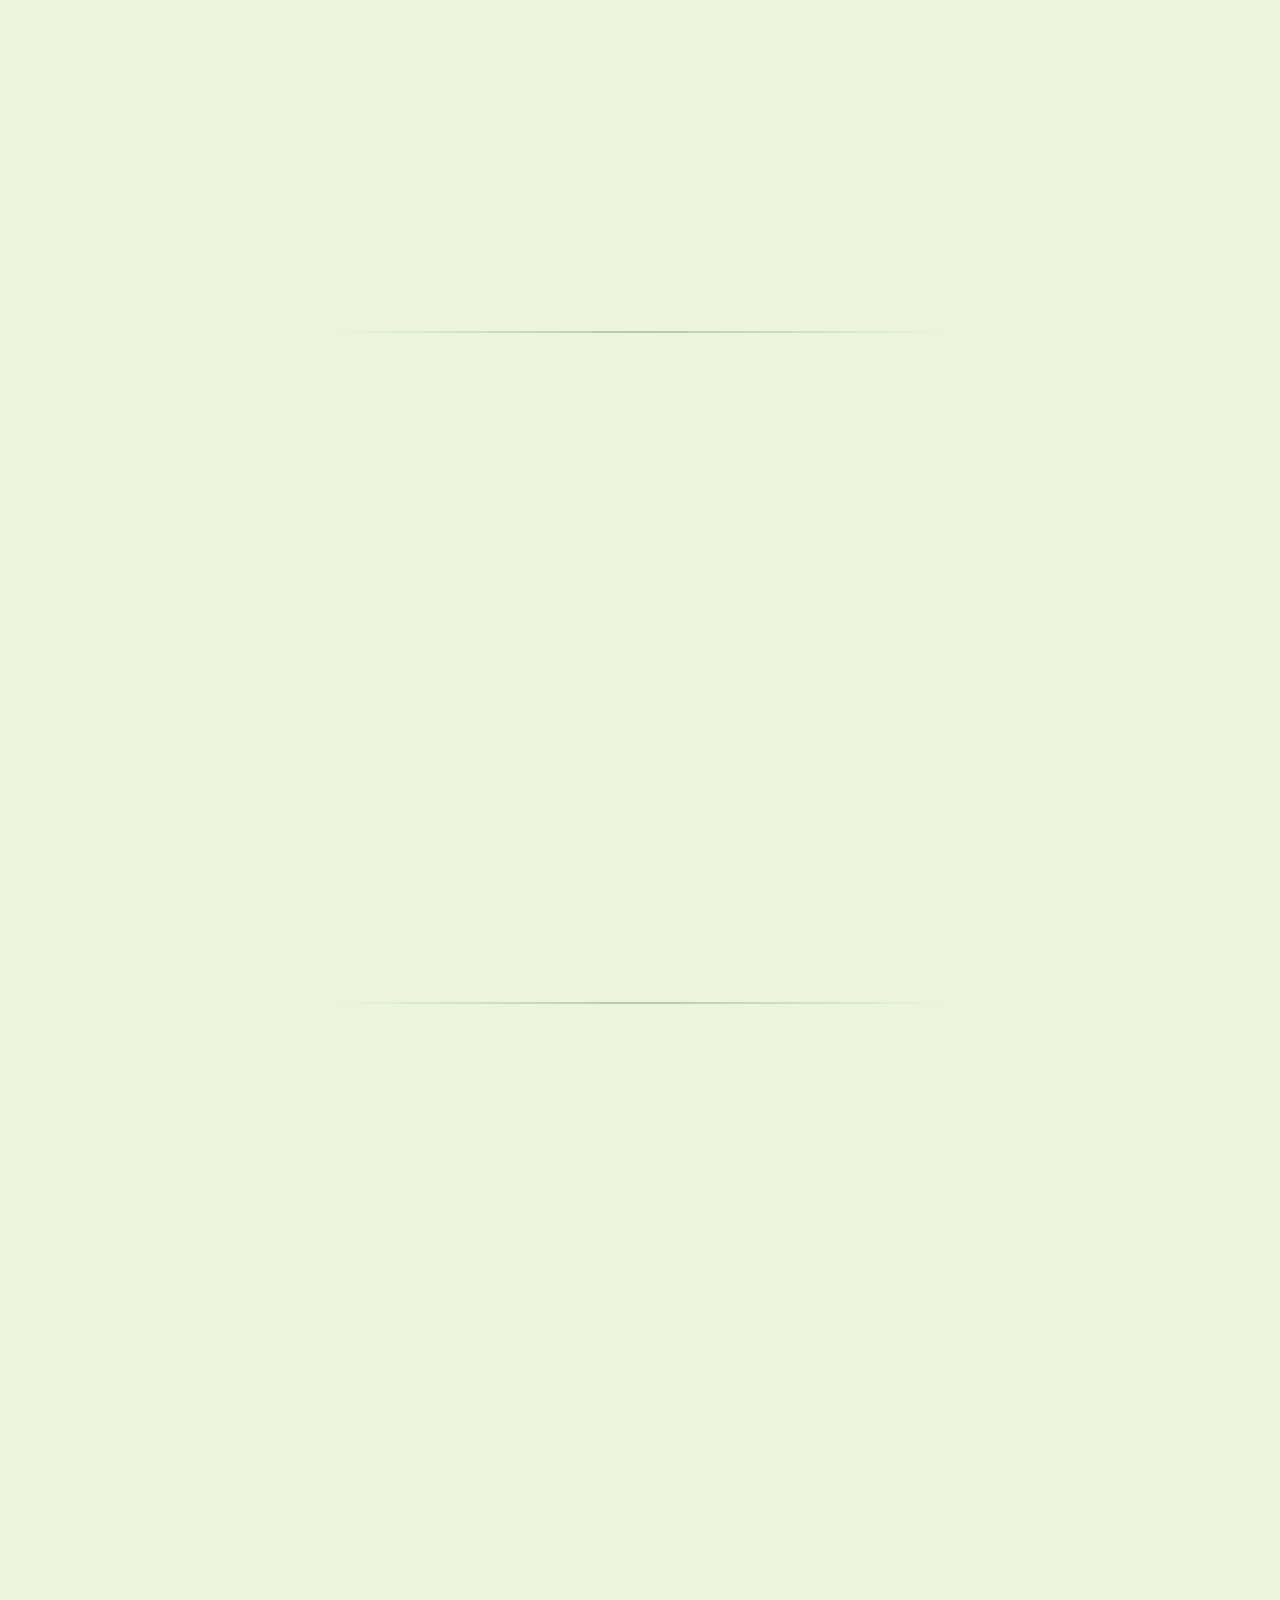
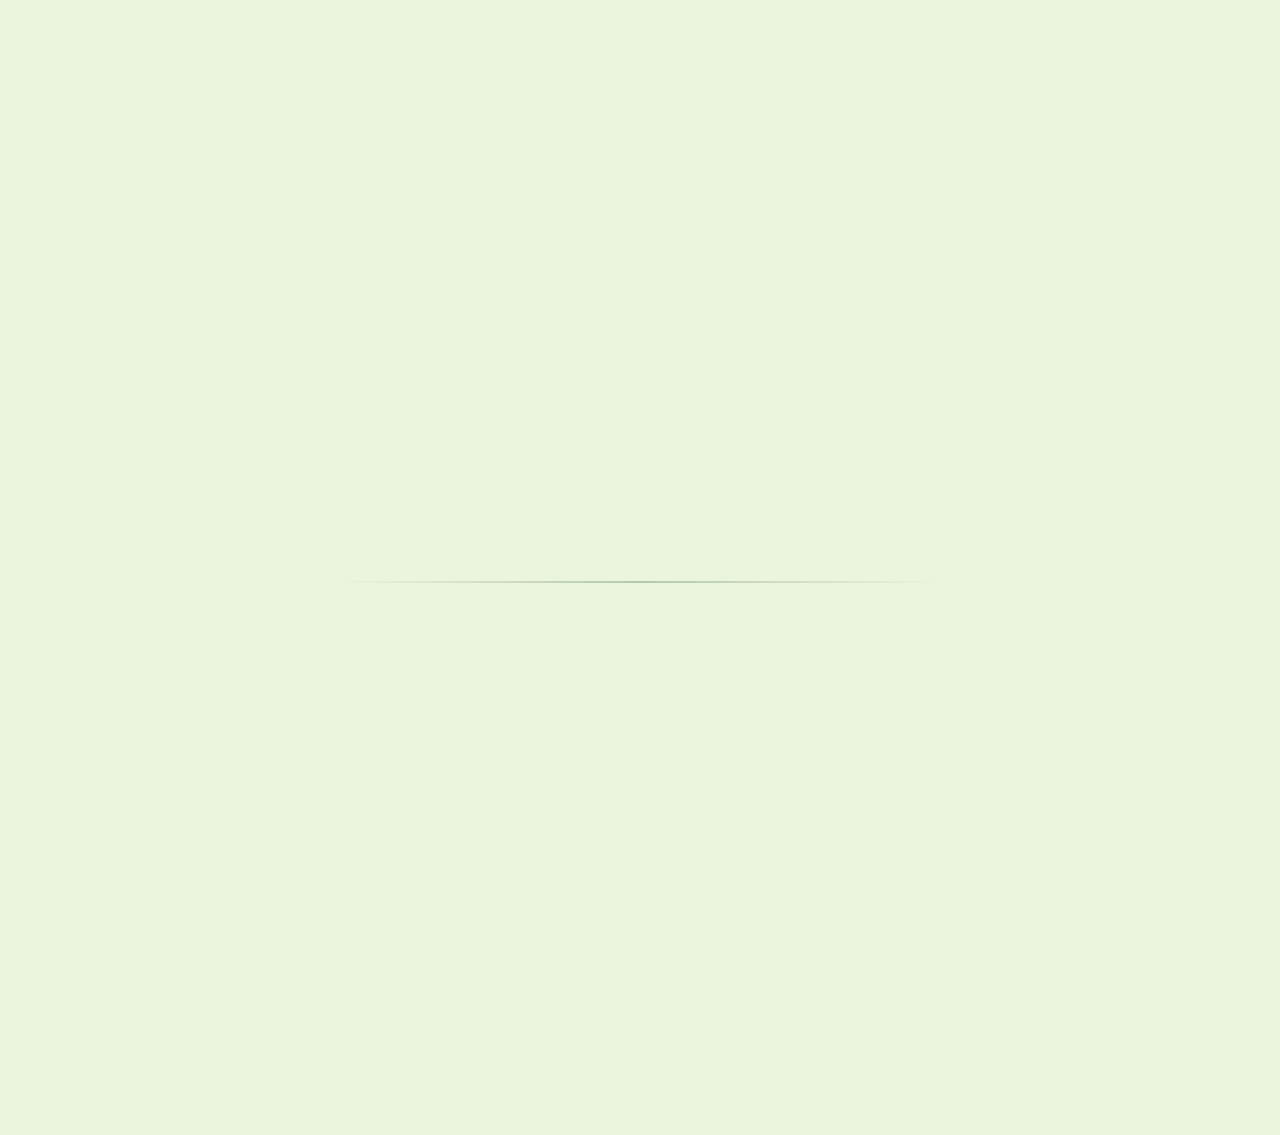
==== commit b4014035: "Add files via upload" ====
--- a/Emergente.html
+++ b/Emergente.html
@@ -3,9 +3,120 @@
 <head>
     <meta charset="UTF-8">
     <meta name="viewport" content="width=device-width, initial-scale=1.0">
+
+    <title>Recuperación de Adicciones | Emergente Social Mendoza</title>
+    <meta name="description" content="Centro Emergente Social: programa cristiano de recuperación de adicciones en Mendoza. Charlas, acompañamiento y esperanza para un nuevo comienzo.">
+    <meta name="robots" content="index, follow, max-image-preview:large">
+    <meta name="author" content="Iglesia Preparando El Camino">
+    <meta name="theme-color" content="#2F3E2E">
+    <link rel="canonical" href="https://iglesia-preparando-el-camino.vercel.app/Emergente.html">
+
+    <!-- Open Graph / redes sociales -->
+    <meta property="og:type" content="website">
+    <meta property="og:site_name" content="Iglesia Preparando El Camino">
+    <meta property="og:locale" content="es_AR">
+    <meta property="og:title" content="Recuperación de Adicciones | Emergente Social Mendoza">
+    <meta property="og:description" content="Programa cristiano de recuperación de adicciones en Mendoza. Charlas, acompañamiento y esperanza para un nuevo comienzo.">
+    <meta property="og:url" content="https://iglesia-preparando-el-camino.vercel.app/Emergente.html">
+    <meta property="og:image" content="https://iglesia-preparando-el-camino.vercel.app/Imagenes/og-image.jpg">
+    <meta property="og:image:secure_url" content="https://iglesia-preparando-el-camino.vercel.app/Imagenes/og-image.jpg">
+    <meta property="og:image:width" content="1200">
+    <meta property="og:image:height" content="630">
+    <meta property="og:image:alt" content="Congregación de la Iglesia Preparando El Camino">
+    <meta name="twitter:card" content="summary_large_image">
+    <meta name="twitter:title" content="Centro Emergente Social | Mendoza">
+    <meta name="twitter:description" content="Recuperación de adicciones con acompañamiento cristiano en Mendoza. Hay esperanza, hay sanidad, hay un nuevo comienzo.">
+    <meta name="twitter:image" content="https://iglesia-preparando-el-camino.vercel.app/Imagenes/og-image.jpg">
+
+    <!-- Fuentes: preconnect y solo los pesos que se usan -->
+    <link rel="preconnect" href="https://fonts.googleapis.com">
+    <link rel="preconnect" href="https://fonts.gstatic.com" crossorigin>
+    <link rel="stylesheet" href="https://fonts.googleapis.com/css2?family=Cormorant+Garamond:wght@300..700&family=Poppins:wght@400;500;600;700&family=Raleway:wght@400;700&display=swap">
+
+    <link rel="preload" as="image" href="./Imagenes/General.jpeg" fetchpriority="high">
     <link rel="stylesheet" href="./CSS/style.css">
     <link rel="icon" type="image/png" href="./Imagenes/Iconos/Preparando.png">
-    <title>Preparando El Camino</title>
+    <link rel="apple-touch-icon" href="./Imagenes/Iconos/Preparando.png">
+
+    <script type="application/ld+json">
+    {
+        "@context": "https://schema.org",
+        "@graph": [
+            {
+                "@type": "Church",
+                "@id": "https://iglesia-preparando-el-camino.vercel.app/#church",
+                "name": "Iglesia Preparando El Camino",
+                "url": "https://iglesia-preparando-el-camino.vercel.app/",
+                "logo": "https://iglesia-preparando-el-camino.vercel.app/Imagenes/Iconos/Preparando.png",
+                "telephone": "+54 261 596-0948",
+                "address": {
+                    "@type": "PostalAddress",
+                    "streetAddress": "Juan B. Alberdi 135",
+                    "addressLocality": "Guaymallén",
+                    "addressRegion": "Mendoza",
+                    "addressCountry": "AR"
+                },
+                "sameAs": [
+                    "https://www.instagram.com/preparando_el_camino/",
+                    "https://www.instagram.com/emergentesocial/"
+                ]
+            },
+            {
+                "@type": "WebSite",
+                "@id": "https://iglesia-preparando-el-camino.vercel.app/#website",
+                "url": "https://iglesia-preparando-el-camino.vercel.app/",
+                "name": "Iglesia Preparando El Camino",
+                "inLanguage": "es-AR"
+            },
+            {
+                "@type": "WebPage",
+                "@id": "https://iglesia-preparando-el-camino.vercel.app/Emergente.html#webpage",
+                "url": "https://iglesia-preparando-el-camino.vercel.app/Emergente.html",
+                "name": "Centro Emergente Social | Recuperación de Adicciones en Mendoza",
+                "description": "Programa cristiano de recuperación de adicciones en Mendoza. Charlas, acompañamiento y esperanza para un nuevo comienzo.",
+                "isPartOf": {
+                    "@id": "https://iglesia-preparando-el-camino.vercel.app/#website"
+                },
+                "about": {
+                    "@id": "https://iglesia-preparando-el-camino.vercel.app/#church"
+                },
+                "inLanguage": "es-AR"
+            },
+            {
+                "@type": "Service",
+                "@id": "https://iglesia-preparando-el-camino.vercel.app/Emergente.html#service",
+                "name": "Centro Emergente Social – Programa de recuperación",
+                "serviceType": "Recuperación de adicciones",
+                "description": "Programa integral de recuperación de adicciones basado en principios cristianos, con grupos, charlas y acompañamiento.",
+                "provider": {
+                    "@id": "https://iglesia-preparando-el-camino.vercel.app/#church"
+                },
+                "areaServed": {
+                    "@type": "City",
+                    "name": "Mendoza"
+                },
+                "url": "https://iglesia-preparando-el-camino.vercel.app/Emergente.html"
+            },
+            {
+                "@type": "BreadcrumbList",
+                "itemListElement": [
+                    {
+                        "@type": "ListItem",
+                        "position": 1,
+                        "name": "Inicio",
+                        "item": "https://iglesia-preparando-el-camino.vercel.app/"
+                    },
+                    {
+                        "@type": "ListItem",
+                        "position": 2,
+                        "name": "Emergente social",
+                        "item": "https://iglesia-preparando-el-camino.vercel.app/Emergente.html"
+                    }
+                ]
+            }
+        ]
+    }
+    </script>
 </head>
 <body>
 
@@ -21,13 +132,13 @@
 </nav>
 
 <div class="CartelPresent CartelInterna TextB">
-    <h2 class="TextP1" data-anim>Centro de Recuperación</h2>
-    <h3 class="TextP2" data-anim>Hay esperanza, hay sanidad, hay un nuevo comienzo</h3>
+    <h1 class="TextP1" data-anim>Centro de Recuperación</h1>
+    <p class="TextP2" data-anim>Hay esperanza, hay sanidad, hay un nuevo comienzo</p>
     <div class="BotonPair">
         <a class="BotonP activo" href="./Formulario.html" data-anim>Evaluacion Diaria</a>
         <a class="BotonP activo" id="btnCharla" data-anim>Charla</a>
     </div>
-    <img class="ImagenPr ImagenIndex" src="./Imagenes/General.jpeg" alt="">
+    <img class="ImagenPr ImagenIndex" src="./Imagenes/General.jpeg" alt="Congregación reunida en la Iglesia Preparando El Camino" fetchpriority="high" decoding="async">
 </div>
 
 <div class="popup-overlay" id="popupCharla">
@@ -36,8 +147,8 @@
         <h2 class="popup-title">Charla - Emergente Social</h2>
 
         <div class="charla-carrusel" id="charlaCarrusel">
-            <img src="./Charlas/Emergente/1.png" alt="Diapositiva 1" class="carrusel-img active">
-            <img src="./Charlas/Emergente/2.png" alt="Diapositiva 2" class="carrusel-img">
+            <img src="./Charlas/Emergente/1.png" alt="Diapositiva 1 de la charla del Centro Emergente Social" class="carrusel-img active" loading="lazy" decoding="async">
+            <img src="./Charlas/Emergente/2.png" alt="Diapositiva 2 de la charla del Centro Emergente Social" class="carrusel-img" loading="lazy" decoding="async">
         </div>
 
         <div class="charla-audio">
@@ -49,6 +160,7 @@
                     <span class="audio-tiempo" id="audioTotal">0:00</span>
                 </div>
             </div>
+            <a class="audio-descargar" href="./Charlas/Emergente/Mi%20grabaci%C3%B3n%201.mp3" download="charla.mp3" title="Descargar charla">&#10515;</a>
         </div>
 
         <div class="charla-versiculos">
@@ -71,7 +183,7 @@
 
 <div class="CartelPresentC TextB" data-anim>
     <div class="ImgCont">
-        <img src="./Imagenes/Pulpito.jpeg" alt="">
+        <img src="./Imagenes/Pulpito.jpeg" alt="Pastor compartiendo una charla en el Centro Emergente Social" loading="lazy" decoding="async">
     </div>
     <div class="TextoCont">
         <h2 class="TextP3">Un Lugar de Esperanza y Transformación</h2>
@@ -270,11 +382,19 @@
     const audioTiempo = document.getElementById('audioTiempo');
     const audioTotal = document.getElementById('audioTotal');
     const carrusel = document.getElementById('charlaCarrusel');
-    const imgs = carrusel.querySelectorAll('.carrusel-img');
+    let imgs = Array.from(carrusel.querySelectorAll('.carrusel-img'));
+    let indiceImg = 0;
+
+    imgs.forEach(img => {
+        img.onerror = function() {
+            this.remove();
+            imgs = Array.from(carrusel.querySelectorAll('.carrusel-img'));
+            if (indiceImg >= imgs.length) indiceImg = 0;
+        };
+    });
 
     const audio = new Audio('./Charlas/Emergente/Mi grabaci%C3%B3n%201.mp3');
     let reproduciendo = false;
-    let indiceImg = 0;
 
     function formato(s) {
         s = Math.floor(s) || 0;
--- a/CSS/style.css
+++ b/CSS/style.css
@@ -1,4 +1,4 @@
-@import url('https://fonts.googleapis.com/css2?family=Cormorant+Garamond:ital,wght@0,300..700;1,300..700&family=Poppins:ital,wght@0,100;0,200;0,300;0,400;0,500;0,600;0,700;0,800;0,900;1,100;1,200;1,300;1,400;1,500;1,600;1,700;1,800;1,900&family=Raleway:ital,wght@0,100..900;1,100..900&display=swap');
+/* Fuentes cargadas desde el <head> de cada página (preconnect + display=swap) */
 
 /* =====================
    BASE
@@ -31,6 +31,12 @@
 }
 
 h1, h2, h3, h4, h5, h6 {
+    font-family: "Poppins", sans-serif;
+    font-weight: 600;
+}
+
+/* Subtítulos que antes eran <h3> y ahora son <p> (misma tipografía) */
+.TextP2, .TextP12 {
     font-family: "Poppins", sans-serif;
     font-weight: 600;
 }
@@ -299,7 +305,8 @@
 #toggleDevocional { display: none; }
 
 #BotonDevocional,
-#BotonMusica {
+#BotonMusica,
+#btnCharlaIdx {
     font-size: 26px;
     width: 240px;
     white-space: nowrap;
@@ -320,9 +327,11 @@
 #BotonMusica { margin-top: 0; }
 
 #BotonDevocional:hover,
-#BotonMusica:hover  { transform: translateY(-2px); box-shadow: 0 10px 20px rgba(0,0,0,0.25); }
+#BotonMusica:hover,
+#btnCharlaIdx:hover { transform: translateY(-2px); box-shadow: 0 10px 20px rgba(0,0,0,0.25); }
 #BotonDevocional:active,
-#BotonMusica:active { transform: translateY(1px); }
+#BotonMusica:active,
+#btnCharlaIdx:active { transform: translateY(1px); }
 
 .cerrar { display: none; }
 
@@ -453,8 +462,8 @@
 
 .EventoIndividual img {
     width: 100%;
-
-    object-fit: contain;
+    height: 240px;
+    object-fit: cover;
     display: block;
     background-color: #D6E2C7; /* placeholder cuando no hay imagen */
 }
@@ -590,7 +599,7 @@
     margin-bottom: 8px;
 }
 
-.TituloHorario h2 {
+.TituloHorario h3 {
     margin: 0;
     font-size: 1.5rem;
 }
@@ -690,8 +699,8 @@
     margin-bottom: 10px;
 }
 
-.MinisterioIndi h2 { margin: 5px 0 8px; }
-.MinisterioIndi h3 { font-size: 16px; margin: 3px 0; font-weight: normal; }
+.MinisterioIndi h3 { font-size: 24px; margin: 5px 0 8px; }
+.MinisterioIndi .MinisterioSub { font-size: 16px; margin: 3px 0; font-weight: normal; }
 .MinisterioIndi p  { margin-top: 15px; line-height: 1.6; }
 
 .Visitanos {
@@ -980,7 +989,8 @@
     .CartelPresent2 { width: 90%; padding: 20px; }
     .TextP12 { font-size: 15px; font-weight: 400; }
     #BotonDevocional,
-    #BotonMusica { width: 180px; font-size: 22px; }
+    #BotonMusica,
+    #btnCharlaIdx { width: 180px; font-size: 22px; }
 
     /* CARTELES */
     .ContCarteles { flex-direction: column; gap: 30px; width: 90%; }
@@ -1003,7 +1013,7 @@
     }
 
     .TituloHorario { justify-content: center; margin-bottom: 10px; }
-    .TituloHorario h2 { font-size: 1.4rem; }
+    .TituloHorario h3 { font-size: 1.4rem; }
     .LogoIndx { width: 48px; }
     .ContHorarios p { font-size: 14px; text-align: center; margin: 0 auto; }
 
@@ -1778,6 +1788,55 @@
     display: flex;
 }
 
+.popup-overlay.activo ~ #scrollTop {
+    opacity: 0;
+    visibility: hidden;
+}
+
+/* =====================
+   LIGHTBOX (zoom imagen)
+   ===================== */
+
+.lightbox {
+    display: none;
+    position: fixed;
+    inset: 0;
+    background: rgba(0, 0, 0, 0.85);
+    z-index: 3000;
+    align-items: center;
+    justify-content: center;
+    padding: 20px;
+    cursor: zoom-out;
+}
+
+.lightbox.activo {
+    display: flex;
+}
+
+.lightbox img {
+    max-width: 100%;
+    max-height: 100%;
+    object-fit: contain;
+    border-radius: 12px;
+    box-shadow: 0 10px 40px rgba(0, 0, 0, 0.5);
+    cursor: zoom-out;
+    animation: lightboxZoomIn 0.35s cubic-bezier(0.22, 1, 0.36, 1) forwards;
+}
+
+.lightbox.cerrando img {
+    animation: lightboxZoomOut 0.25s cubic-bezier(0.22, 1, 0.36, 1) forwards;
+}
+
+@keyframes lightboxZoomIn {
+    from { transform: scale(0.5); opacity: 0; }
+    to { transform: scale(1); opacity: 1; }
+}
+
+@keyframes lightboxZoomOut {
+    from { transform: scale(1); opacity: 1; }
+    to { transform: scale(0.5); opacity: 0; }
+}
+
 @keyframes popupZoomIn {
     0% { transform: scale(0.4); opacity: 0; }
     60% { transform: scale(1.02); opacity: 1; }
@@ -1837,11 +1896,12 @@
 /* Carrusel */
 .charla-carrusel {
     position: relative;
-    width: auto;
-    height: 350px;
+    width: 300px;
+    height: 450px;
+    max-width: 90%;
+    margin: 0 auto;
     overflow: hidden;
     background: #1a1a1a;
-    margin: 0 20px;
     border-radius: 18px;
     box-shadow: 0 12px 30px rgba(0, 0, 0, 0.25);
 }
@@ -1896,6 +1956,28 @@
 }
 
 .audio-play:hover {
+    transform: scale(1.06);
+    box-shadow: 0 2px 10px rgba(107, 143, 94, 0.3);
+}
+
+.audio-descargar {
+    width: 46px;
+    height: 46px;
+    border-radius: 50%;
+    border: 2px solid #B7D49C;
+    background: #CFE5B4;
+    font-size: 18px;
+    cursor: pointer;
+    display: flex;
+    align-items: center;
+    justify-content: center;
+    flex-shrink: 0;
+    text-decoration: none;
+    color: #2F3E2E;
+    transition: transform 0.2s, box-shadow 0.2s;
+}
+
+.audio-descargar:hover {
     transform: scale(1.06);
     box-shadow: 0 2px 10px rgba(107, 143, 94, 0.3);
 }
@@ -2005,7 +2087,7 @@
 .versiculo p {
     font-family: 'Cormorant Garamond', serif;
     font-size: 16px;
-    font-weight: 500;
+    font-weight: 700;
     color: #2F3E2E;
     line-height: 1.6;
     margin: 0;
@@ -2015,7 +2097,7 @@
 /* Responsive popup */
 @media (max-width: 768px) {
     .popup-content { max-width: 95%; border-radius: 24px; }
-    .charla-carrusel { height: 220px; margin: 0 14px; border-radius: 14px; }
+    .charla-carrusel { width: 240px; height: 360px; margin: 0 auto; border-radius: 14px; }
     .charla-audio { padding: 16px 20px; gap: 12px; }
     .charla-versiculos { padding: 18px 20px; border-radius: 0 0 24px 24px; }
     .audio-play { width: 42px; height: 42px; font-size: 16px; }
@@ -2024,7 +2106,7 @@
 }
 
 @media (max-width: 480px) {
-    .charla-carrusel { height: 180px; margin: 0 10px; border-radius: 12px; }
+    .charla-carrusel { width: 200px; height: 300px; margin: 0 auto; border-radius: 12px; }
     .popup-title { font-size: 15px; padding: 22px 16px 10px; }
     .charla-audio { padding: 14px 16px; }
     .charla-versiculos { padding: 16px; border-radius: 0 0 20px 20px; }
